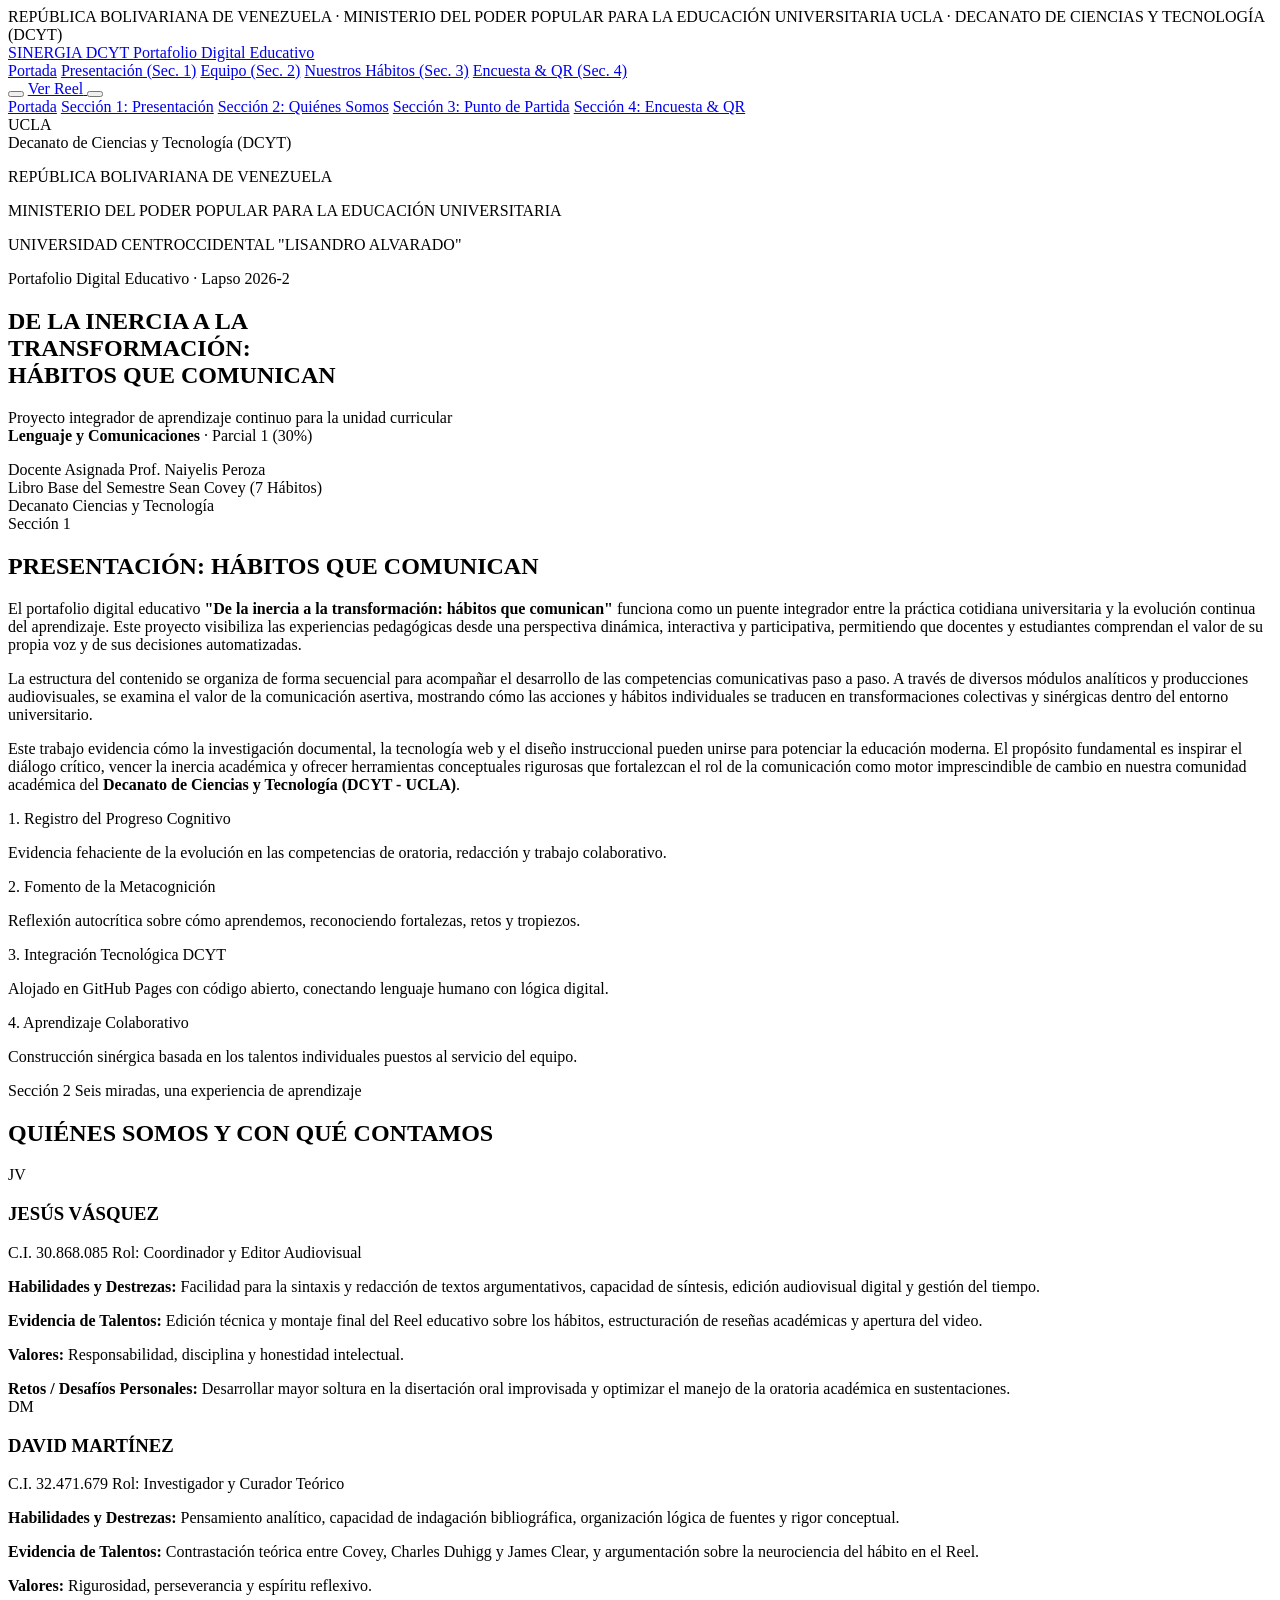
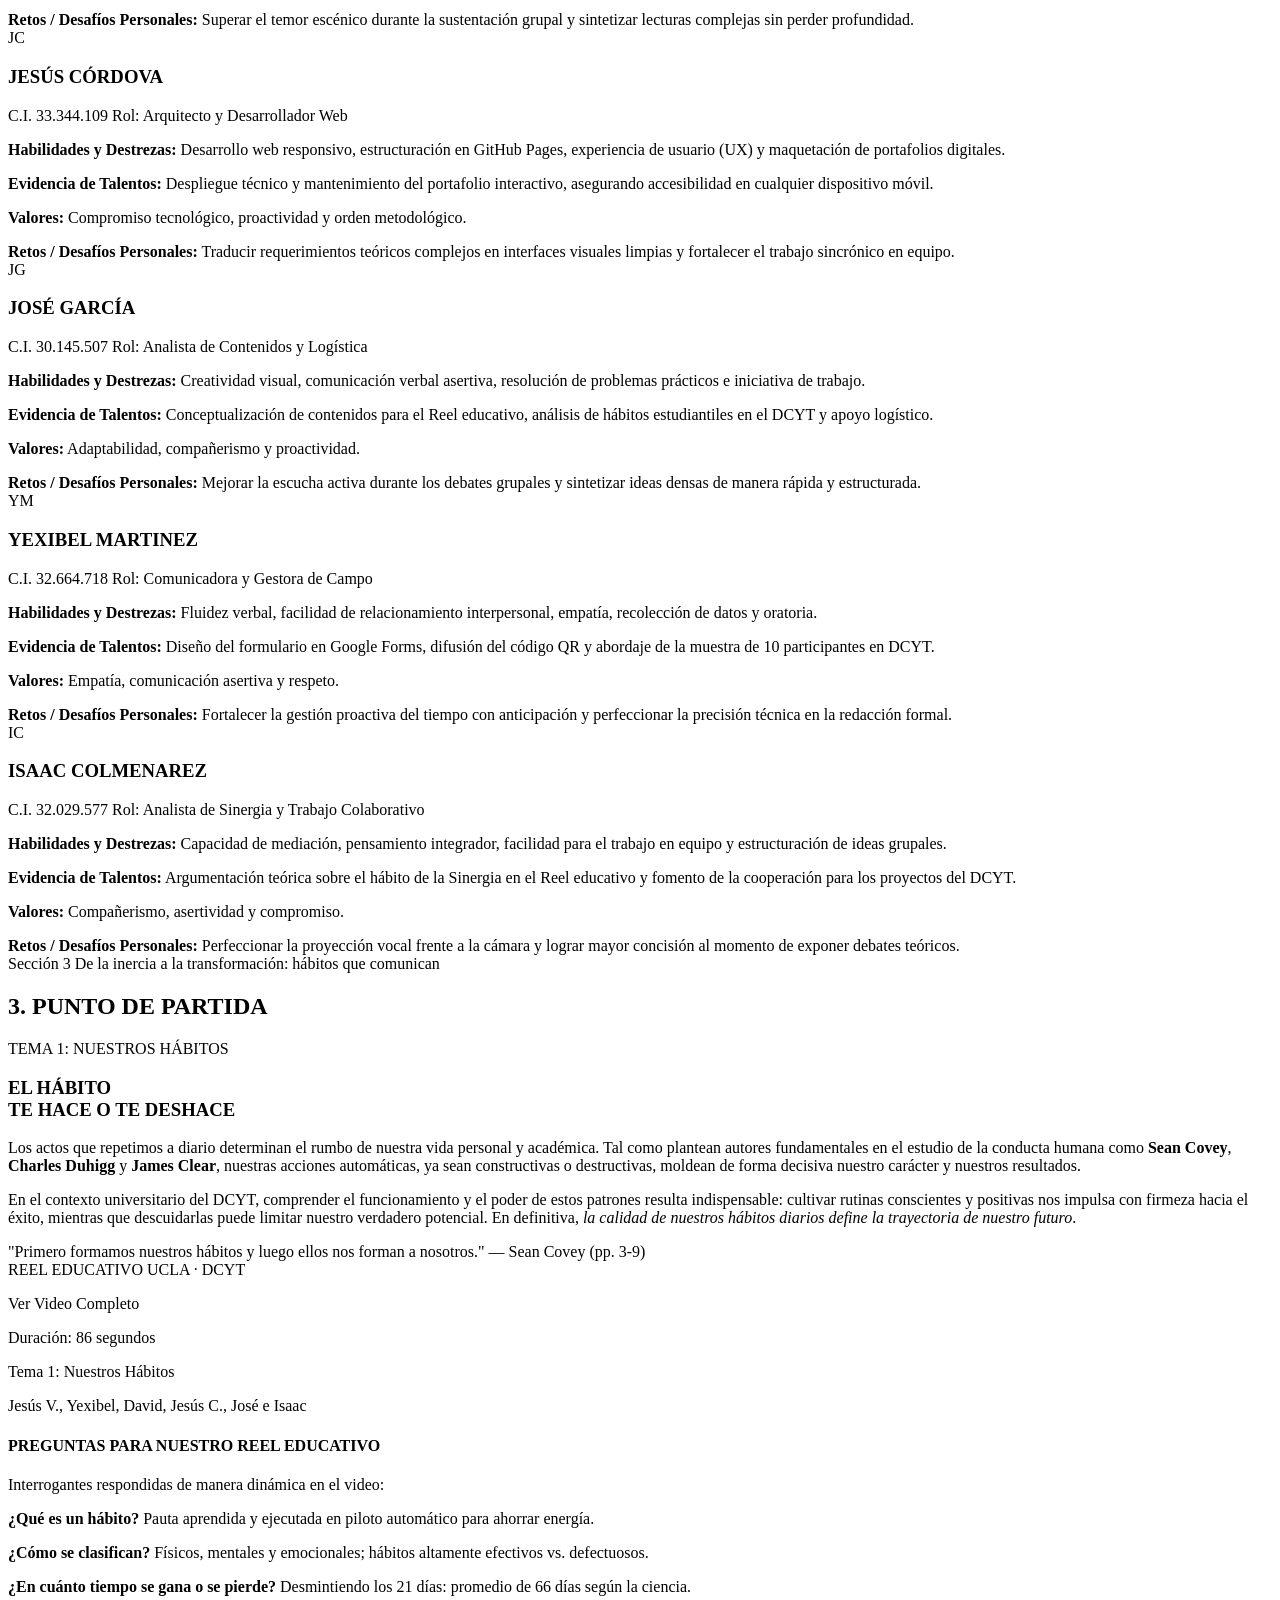
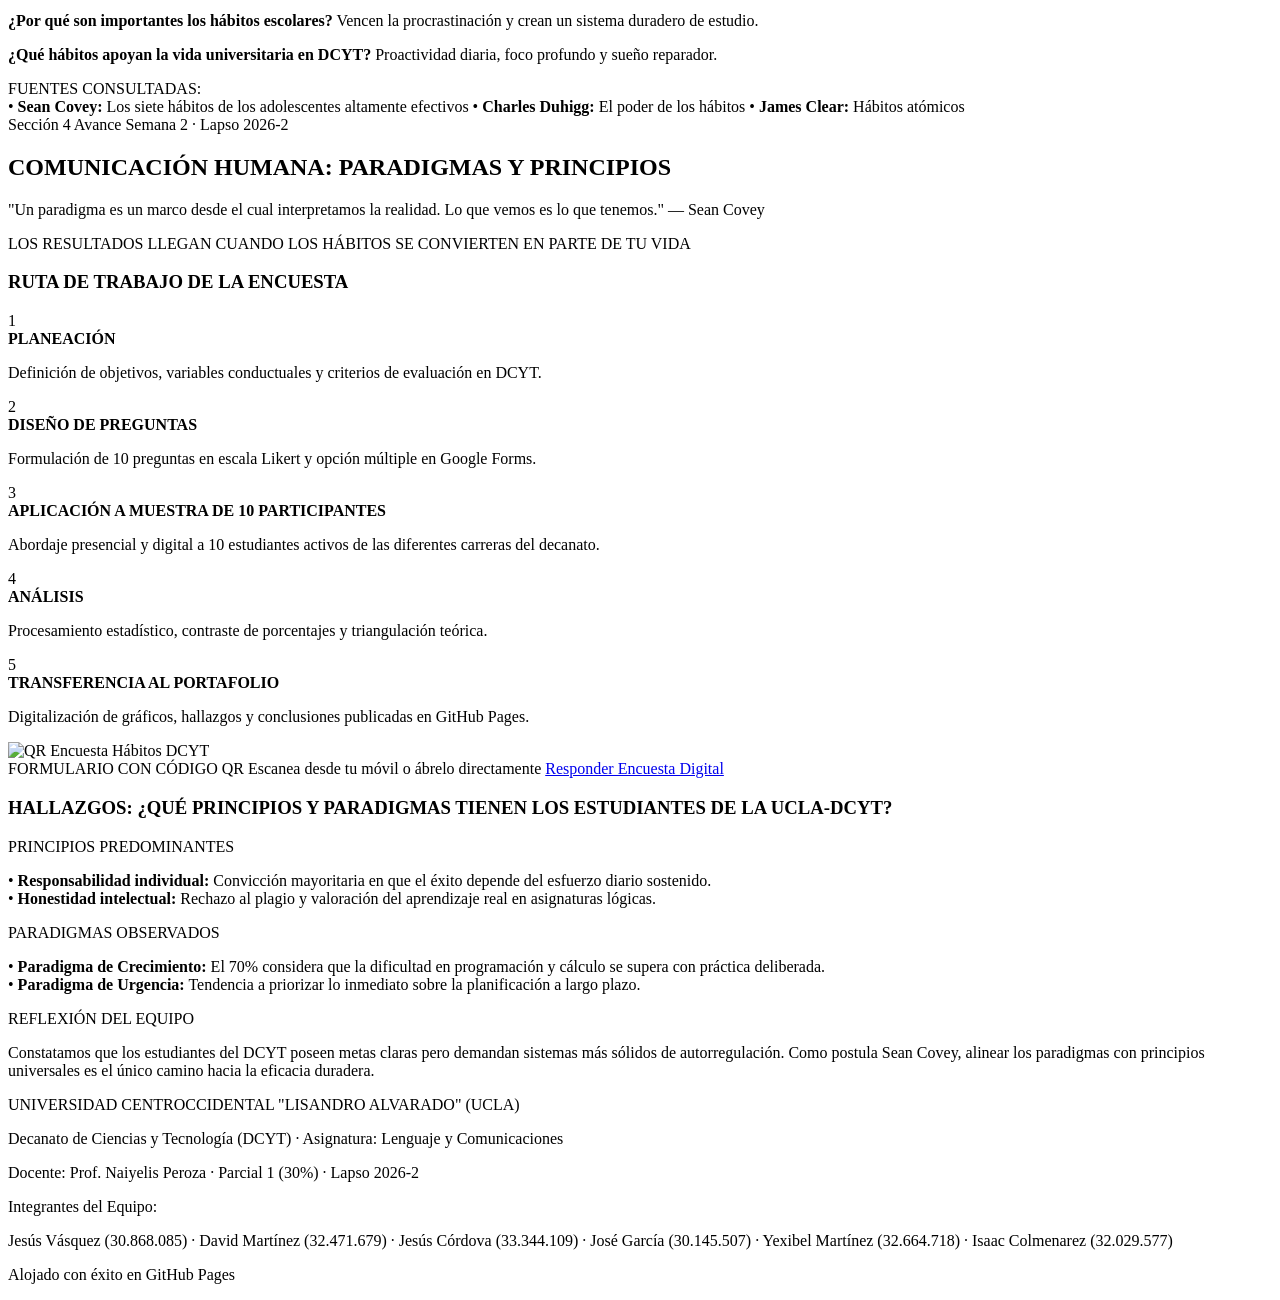
==== index.html @ ab9bf3ad "Add files via upload" ====
<!DOCTYPE html>
<html lang="es" class="scroll-smooth">
<head>
  <meta charset="UTF-8">
  <meta name="viewport" content="width=device-width, initial-scale=1.0">
  <title>Sinergia DCYT | Portafolio Digital - UCLA</title>

  <!-- Script Antidestello (FOUC) para Modo Oscuro -->
  <script>
    if (localStorage.theme === 'dark' || (!('theme' in localStorage) && window.matchMedia('(prefers-color-scheme: dark)').matches)) {
      document.documentElement.classList.add('dark');
    } else {
      document.documentElement.classList.remove('dark');
    }
  </script>
  
  <!-- Tailwind CSS CDN -->
  <script src="https://cdn.tailwindcss.com"></script>
  <!-- Google Fonts: Inter & Outfit & Plus Jakarta Sans -->
  <link rel="preconnect" href="https://fonts.googleapis.com">
  <link rel="preconnect" href="https://fonts.gstatic.com">
  <link href="https://fonts.googleapis.com/css2?family=Inter:wght@300;400;500;600;700&family=Outfit:wght@500;600;700;800;900&display=swap" rel="stylesheet">
  <!-- Lucide Icons -->
  <script src="https://unpkg.com/lucide@latest"></script>

  <script>
    tailwind.config = {
      darkMode: 'class',
      theme: {
        extend: {
          fontFamily: {
            sans: ['Inter', 'sans-serif'],
            display: ['Outfit', 'sans-serif'],
          },
          colors: {
            ucla: {
              50: '#f0f7ff',
              100: '#e0effe',
              200: '#bae0fd',
              500: '#0284c7',
              600: '#0369a1',
              700: '#003B70', // Azul Institucional UCLA
              800: '#073259',
              900: '#082845',
            },
            coral: {
              400: '#fb7185',
              500: '#f43f5e',
              600: '#e11d48',
            },
            warm: {
              50: '#faf8f5',
              100: '#f5f0e8',
            }
          }
        }
      }
    }
  </script>
  <link rel="stylesheet" href="styles.css">
  <!-- Al final del <head> de tu index.html -->
  <link rel="stylesheet" href="styles.css?v=1.1">
</head>
</head>
<body class="bg-slate-50 text-slate-800 dark:bg-slate-950 dark:text-slate-100 antialiased selection:bg-ucla-600 selection:text-white transition-colors duration-300 overflow-x-hidden">

  <!-- TOP INSTITUTIONAL BAR -->
  <div class="bg-ucla-900 dark:bg-black text-slate-300 text-[11px] sm:text-xs py-2 px-4 border-b border-ucla-800 dark:border-slate-800 w-full max-w-[100vw]">
    <div class="max-w-7xl mx-auto flex flex-col sm:flex-row items-center justify-between gap-1 text-center sm:text-left">
      <span class="font-medium tracking-wide">REPÚBLICA BOLIVARIANA DE VENEZUELA · MINISTERIO DEL PODER POPULAR PARA LA EDUCACIÓN UNIVERSITARIA</span>
      <span class="text-sky-400 font-semibold">UCLA · DECANATO DE CIENCIAS Y TECNOLOGÍA (DCYT)</span>
    </div>
  </div>

  <!-- NAVBAR -->
  <header class="sticky top-0 z-50 bg-white/90 dark:bg-slate-900/90 backdrop-blur-md border-b border-slate-200/80 dark:border-slate-800 transition-colors duration-300 w-full">
    <div class="max-w-7xl mx-auto px-4 sm:px-6 lg:px-8 h-20 flex items-center justify-between">
      
      <!-- Brand & Título -->
      <a href="#inicio" class="flex items-center gap-3 group shrink-0">
        <div class="w-12 h-12 rounded-2xl bg-gradient-to-tr from-ucla-700 to-sky-600 flex items-center justify-center text-white shadow-md shadow-ucla-700/20 group-hover:scale-105 transition-transform">
          <i data-lucide="book-open" class="w-6 h-6"></i>
        </div>
        <div>
          <span class="block font-display font-extrabold text-lg text-ucla-900 dark:text-white leading-tight tracking-tight">SINERGIA DCYT</span>
          <span class="block text-xs font-semibold text-slate-500 dark:text-slate-400 uppercase tracking-wider truncate max-w-[150px] sm:max-w-none">Portafolio Digital Educativo</span>
        </div>
      </a>

      <!-- Desktop Nav -->
      <nav class="hidden lg:flex items-center gap-1">
        <a href="#inicio" class="nav-link px-3 py-2 rounded-lg text-sm font-semibold text-slate-600 dark:text-slate-300 hover:text-ucla-700 dark:hover:text-sky-400 hover:bg-ucla-50 dark:hover:bg-slate-800 transition-colors">Portada</a>
        <a href="#seccion1" class="nav-link px-3 py-2 rounded-lg text-sm font-semibold text-slate-600 dark:text-slate-300 hover:text-ucla-700 dark:hover:text-sky-400 hover:bg-ucla-50 dark:hover:bg-slate-800 transition-colors">Presentación (Sec. 1)</a>
        <a href="#seccion2" class="nav-link px-3 py-2 rounded-lg text-sm font-semibold text-slate-600 dark:text-slate-300 hover:text-ucla-700 dark:hover:text-sky-400 hover:bg-ucla-50 dark:hover:bg-slate-800 transition-colors">Equipo (Sec. 2)</a>
        <a href="#seccion3" class="nav-link px-3 py-2 rounded-lg text-sm font-semibold text-slate-600 dark:text-slate-300 hover:text-ucla-700 dark:hover:text-sky-400 hover:bg-ucla-50 dark:hover:bg-slate-800 transition-colors">Nuestros Hábitos (Sec. 3)</a>
        <a href="#seccion4" class="nav-link px-3 py-2 rounded-lg text-sm font-semibold text-slate-600 dark:text-slate-300 hover:text-ucla-700 dark:hover:text-sky-400 hover:bg-ucla-50 dark:hover:bg-slate-800 transition-colors">Encuesta & QR (Sec. 4)</a>
      </nav>

      <!-- Actions: Theme Toggle + CTA -->
      <div class="flex items-center gap-2 sm:gap-3 shrink-0">
        
        <!-- BOTÓN MODO OSCURO / CLARO -->
        <button id="theme-toggle" class="p-2.5 rounded-xl bg-slate-100 dark:bg-slate-800 text-slate-600 dark:text-amber-400 hover:bg-slate-200 dark:hover:bg-slate-700 border border-slate-200 dark:border-slate-700 shadow-xs transition-all flex items-center justify-center cursor-pointer" aria-label="Cambiar tema" title="Modo Oscuro / Claro">
          <i data-lucide="moon" class="w-5 h-5 block dark:hidden text-slate-700"></i>
          <i data-lucide="sun" class="w-5 h-5 hidden dark:block text-amber-400"></i>
        </button>

        <!-- CTA Reel -->
        <a href="#seccion3" class="hidden sm:inline-flex items-center gap-2 px-4 py-2 text-xs font-bold text-white bg-ucla-700 hover:bg-ucla-800 dark:bg-sky-600 dark:hover:bg-sky-700 rounded-xl shadow-sm transition-all">
          <i data-lucide="play" class="w-3.5 h-3.5 fill-white"></i>
          <span>Ver Reel</span>
        </a>

        <!-- Mobile Menu Toggle -->
        <button id="mobile-menu-btn" class="p-2.5 rounded-xl text-slate-600 dark:text-slate-300 hover:bg-slate-100 dark:hover:bg-slate-800 border border-slate-200 dark:border-slate-700 lg:hidden cursor-pointer" aria-label="Abrir menú">
          <i data-lucide="menu" class="w-5 h-5"></i>
        </button>
      </div>

    </div>

    <!-- Mobile Nav Menu -->
    <div id="mobile-menu" class="hidden lg:hidden border-b border-slate-200 dark:border-slate-800 bg-white dark:bg-slate-900 px-4 pt-2 pb-6 space-y-1">
      <a href="#inicio" class="mobile-nav-link block px-3 py-2 rounded-lg text-base font-medium text-slate-700 dark:text-slate-200 hover:bg-ucla-50 dark:hover:bg-slate-800">Portada</a>
      <a href="#seccion1" class="mobile-nav-link block px-3 py-2 rounded-lg text-base font-medium text-slate-700 dark:text-slate-200 hover:bg-ucla-50 dark:hover:bg-slate-800">Sección 1: Presentación</a>
      <a href="#seccion2" class="mobile-nav-link block px-3 py-2 rounded-lg text-base font-medium text-slate-700 dark:text-slate-200 hover:bg-ucla-50 dark:hover:bg-slate-800">Sección 2: Quiénes Somos</a>
      <a href="#seccion3" class="mobile-nav-link block px-3 py-2 rounded-lg text-base font-medium text-slate-700 dark:text-slate-200 hover:bg-ucla-50 dark:hover:bg-slate-800">Sección 3: Punto de Partida</a>
      <a href="#seccion4" class="mobile-nav-link block px-3 py-2 rounded-lg text-base font-medium text-slate-700 dark:text-slate-200 hover:bg-ucla-50 dark:hover:bg-slate-800">Sección 4: Encuesta & QR</a>
    </div>
  </header>

  <!-- PORTADA FORMAL (ESTILO EXACTO AL MODELO APROBADO) -->
  <section id="inicio" class="relative py-16 lg:py-24 bg-gradient-to-b from-warm-50 via-white to-slate-50 dark:from-slate-950 dark:via-slate-900 dark:to-slate-950 border-b border-slate-200 dark:border-slate-800 overflow-hidden transition-colors duration-300">
    <div class="max-w-5xl mx-auto px-4 sm:px-6 lg:px-8">
      
      <!-- Ficha de Portada -->
      <div class="bg-white dark:bg-slate-900 rounded-3xl p-8 sm:p-14 border border-slate-200 dark:border-slate-800 shadow-xl relative overflow-hidden transition-colors duration-300">
        
        <!-- Header con Membrete y Logos -->
        <div class="flex flex-col sm:flex-row items-center justify-between gap-6 pb-8 border-b border-slate-100 dark:border-slate-800">
          <div class="flex items-center gap-4">
            <div class="w-16 h-16 rounded-2xl bg-ucla-700 text-white flex items-center justify-center font-display font-extrabold text-2xl shadow-md shrink-0">
              UCLA
            </div>
            <div class="text-left">
              <span class="block text-xs font-bold text-slate-400 dark:text-slate-500 uppercase tracking-widest">Decanato de</span>
              <span class="block text-base sm:text-lg font-display font-bold text-ucla-900 dark:text-white leading-tight">Ciencias y Tecnología (DCYT)</span>
            </div>
          </div>

          <div class="text-center sm:text-right text-xs text-slate-500 dark:text-slate-400 space-y-0.5 border-t sm:border-t-0 pt-4 sm:pt-0 border-slate-100 dark:border-slate-800">
            <p class="font-bold text-slate-800 dark:text-slate-200">REPÚBLICA BOLIVARIANA DE VENEZUELA</p>
            <p>MINISTERIO DEL PODER POPULAR PARA LA EDUCACIÓN UNIVERSITARIA</p>
            <p>UNIVERSIDAD CENTROCCIDENTAL "LISANDRO ALVARADO"</p>
          </div>
        </div>

        <!-- Título Principal Creativo -->
        <div class="py-12 text-center space-y-4">
          <div class="inline-block px-4 py-1 rounded-full bg-sky-100 dark:bg-sky-950/80 text-sky-800 dark:text-sky-300 text-xs font-bold tracking-wider uppercase mb-2 border border-sky-200 dark:border-sky-800">
            Portafolio Digital Educativo · Lapso 2026-2
          </div>
          
          <h1 class="font-display font-black text-4xl sm:text-6xl text-ucla-900 dark:text-white tracking-tight leading-[1.1] break-words hyphens-auto">
            DE LA INERCIA A LA <br>
            <span class="bg-gradient-to-r from-coral-500 via-rose-500 to-ucla-700 dark:to-sky-400 bg-clip-text text-transparent break-words">
              TRANSFORMACIÓN:
            </span> <br>
            <span class="text-ucla-700 dark:text-sky-400">HÁBITOS QUE COMUNICAN</span>
          </h1>

          <p class="max-w-2xl mx-auto text-base sm:text-lg text-slate-600 dark:text-slate-300 leading-relaxed pt-2">
            Proyecto integrador de aprendizaje continuo para la unidad curricular <br>
            <strong class="text-slate-900 dark:text-white font-bold">Lenguaje y Comunicaciones</strong> · Parcial 1 (30%)
          </p>
        </div>

        <!-- Meta Datos: Docente y Carrera -->
        <div class="bg-slate-50 dark:bg-slate-800/60 rounded-2xl p-6 border border-slate-200/80 dark:border-slate-700 grid grid-cols-1 sm:grid-cols-3 gap-4 text-center">
          <div>
            <span class="block text-xs text-slate-400 dark:text-slate-400 font-bold uppercase tracking-wider">Docente Asignada</span>
            <span class="block text-sm font-bold text-slate-800 dark:text-slate-100 mt-1">Prof. Naiyelis Peroza</span>
          </div>
          <div class="border-y sm:border-y-0 sm:border-x border-slate-200 dark:border-slate-700 py-3 sm:py-0">
            <span class="block text-xs text-slate-400 dark:text-slate-400 font-bold uppercase tracking-wider">Libro Base del Semestre</span>
            <span class="block text-sm font-bold text-ucla-700 dark:text-sky-400 mt-1">Sean Covey (7 Hábitos)</span>
          </div>
          <div>
            <span class="block text-xs text-slate-400 dark:text-slate-400 font-bold uppercase tracking-wider">Decanato</span>
            <span class="block text-sm font-bold text-slate-800 dark:text-slate-100 mt-1">Ciencias y Tecnología</span>
          </div>
        </div>

      </div>

    </div>
  </section>

  <!-- SECCIÓN 1: PRESENTACIÓN DEL PORTAFOLIO -->
  <section id="seccion1" class="py-20 bg-white dark:bg-slate-900 border-b border-slate-200 dark:border-slate-800 transition-colors duration-300">
    <div class="max-w-5xl mx-auto px-4 sm:px-6 lg:px-8">
      
      <!-- Encabezado idéntico al modelo de la profe -->
      <div class="flex items-center gap-3 mb-6">
        <span class="px-3.5 py-1.5 rounded-lg bg-ucla-700 dark:bg-sky-600 text-white font-display font-bold text-sm">
          Sección 1
        </span>
        <h2 class="font-display font-black text-2xl sm:text-3xl text-ucla-900 dark:text-white uppercase tracking-tight">
          PRESENTACIÓN: HÁBITOS QUE COMUNICAN
        </h2>
      </div>

      <!-- Contenido Textual Calibrado -->
      <div class="bg-slate-50 dark:bg-slate-800/40 rounded-3xl p-8 sm:p-12 border border-slate-200 dark:border-slate-700 space-y-6 text-slate-700 dark:text-slate-300 text-base sm:text-lg leading-relaxed">
        
        <p>
          El portafolio digital educativo <strong class="text-slate-900 dark:text-white font-bold">"De la inercia a la transformación: hábitos que comunican"</strong> 
          funciona como un puente integrador entre la práctica cotidiana universitaria y la evolución continua del aprendizaje. 
          Este proyecto visibiliza las experiencias pedagógicas desde una perspectiva dinámica, interactiva y participativa, 
          permitiendo que docentes y estudiantes comprendan el valor de su propia voz y de sus decisiones automatizadas.
        </p>

        <p>
          La estructura del contenido se organiza de forma secuencial para acompañar el desarrollo de las competencias 
          comunicativas paso a paso. A través de diversos módulos analíticos y producciones audiovisuales, se examina el valor 
          de la comunicación asertiva, mostrando cómo las acciones y hábitos individuales se traducen en transformaciones 
          colectivas y sinérgicas dentro del entorno universitario.
        </p>

        <p>
          Este trabajo evidencia cómo la investigación documental, la tecnología web y el diseño instruccional pueden unirse 
          para potenciar la educación moderna. El propósito fundamental es inspirar el diálogo crítico, vencer la inercia 
          académica y ofrecer herramientas conceptuales rigurosas que fortalezcan el rol de la comunicación como motor 
          imprescindible de cambio en nuestra comunidad académica del <strong class="text-slate-900 dark:text-white">Decanato de Ciencias y Tecnología (DCYT - UCLA)</strong>.
        </p>

        <!-- Argumentación de Utilidad (4 tarjetas) -->
        <div class="pt-6 border-t border-slate-200 dark:border-slate-700 grid grid-cols-1 sm:grid-cols-2 gap-4 not-prose">
          <div class="p-4 rounded-xl bg-white dark:bg-slate-800 border border-slate-200 dark:border-slate-700 text-sm">
            <span class="font-bold text-ucla-700 dark:text-sky-400 block mb-1">1. Registro del Progreso Cognitivo</span>
            <p class="text-xs text-slate-600 dark:text-slate-300">Evidencia fehaciente de la evolución en las competencias de oratoria, redacción y trabajo colaborativo.</p>
          </div>
          <div class="p-4 rounded-xl bg-white dark:bg-slate-800 border border-slate-200 dark:border-slate-700 text-sm">
            <span class="font-bold text-ucla-700 dark:text-sky-400 block mb-1">2. Fomento de la Metacognición</span>
            <p class="text-xs text-slate-600 dark:text-slate-300">Reflexión autocrítica sobre cómo aprendemos, reconociendo fortalezas, retos y tropiezos.</p>
          </div>
          <div class="p-4 rounded-xl bg-white dark:bg-slate-800 border border-slate-200 dark:border-slate-700 text-sm">
            <span class="font-bold text-ucla-700 dark:text-sky-400 block mb-1">3. Integración Tecnológica DCYT</span>
            <p class="text-xs text-slate-600 dark:text-slate-300">Alojado en GitHub Pages con código abierto, conectando lenguaje humano con lógica digital.</p>
          </div>
          <div class="p-4 rounded-xl bg-white dark:bg-slate-800 border border-slate-200 dark:border-slate-700 text-sm">
            <span class="font-bold text-ucla-700 dark:text-sky-400 block mb-1">4. Aprendizaje Colaborativo</span>
            <p class="text-xs text-slate-600 dark:text-slate-300">Construcción sinérgica basada en los talentos individuales puestos al servicio del equipo.</p>
          </div>
        </div>

      </div>

    </div>
  </section>

  <!-- SECCIÓN 2: QUIÉNES SOMOS Y CON QUÉ CONTAMOS -->
  <section id="seccion2" class="py-20 bg-warm-50/70 dark:bg-slate-950 border-b border-slate-200 dark:border-slate-800 transition-colors duration-300">
    <div class="max-w-7xl mx-auto px-4 sm:px-6 lg:px-8">
      
      <!-- Header con Número Grande y Subtítulo -->
      <div class="mb-12">
        <div class="flex items-center gap-3 mb-2">
          <span class="px-3.5 py-1.5 rounded-lg bg-ucla-700 dark:bg-sky-600 text-white font-display font-bold text-sm">
            Sección 2
          </span>
          <span class="text-xs font-bold uppercase tracking-wider text-slate-500 dark:text-slate-400">
            Seis miradas, una experiencia de aprendizaje
          </span>
        </div>
        <h2 class="font-display font-black text-3xl sm:text-5xl text-ucla-900 dark:text-white uppercase tracking-tight">
          QUIÉNES SOMOS Y CON QUÉ CONTAMOS
        </h2>
      </div>

      <!-- Tarjetas de los 6 Integrantes -->
      <div class="grid grid-cols-1 md:grid-cols-2 lg:grid-cols-3 gap-6">

        <!-- 1. Jesús Vásquez -->
        <div class="bg-white dark:bg-slate-900 rounded-3xl p-6 border border-slate-200 dark:border-slate-800 shadow-sm flex flex-col justify-between">
          <div class="space-y-4">
            <div class="flex items-center gap-3 pb-3 border-b border-slate-100 dark:border-slate-800">
              <div class="w-12 h-12 rounded-2xl bg-ucla-700 text-white font-display font-bold flex items-center justify-center text-lg">
                JV
              </div>
              <div>
                <h3 class="font-display font-bold text-lg text-slate-900 dark:text-white leading-tight">JESÚS VÁSQUEZ</h3>
                <span class="text-xs font-semibold text-ucla-600 dark:text-sky-400 block">C.I. 30.868.085</span>
                <span class="text-[11px] font-medium text-slate-500 dark:text-slate-400">Rol: Coordinador y Editor Audiovisual</span>
              </div>
            </div>

            <div class="space-y-2.5 text-xs text-slate-600 dark:text-slate-300 leading-relaxed">
              <p>
                <strong class="text-slate-900 dark:text-white block font-bold">Habilidades y Destrezas:</strong>
                Facilidad para la sintaxis y redacción de textos argumentativos, capacidad de síntesis, edición audiovisual digital y gestión del tiempo.
              </p>
              <p>
                <strong class="text-slate-900 dark:text-white block font-bold">Evidencia de Talentos:</strong>
                Edición técnica y montaje final del Reel educativo sobre los hábitos, estructuración de reseñas académicas y apertura del video.
              </p>
              <p>
                <strong class="text-slate-900 dark:text-white block font-bold">Valores:</strong>
                Responsabilidad, disciplina y honestidad intelectual.
              </p>
              <div class="p-2.5 rounded-xl bg-slate-50 dark:bg-slate-800 border border-slate-200/80 dark:border-slate-700">
                <strong class="text-ucla-700 dark:text-sky-400 block font-bold">Retos / Desafíos Personales:</strong>
                Desarrollar mayor soltura en la disertación oral improvisada y optimizar el manejo de la oratoria académica en sustentaciones.
              </div>
            </div>
          </div>
        </div>

        <!-- 2. David Martínez -->
        <div class="bg-white dark:bg-slate-900 rounded-3xl p-6 border border-slate-200 dark:border-slate-800 shadow-sm flex flex-col justify-between">
          <div class="space-y-4">
            <div class="flex items-center gap-3 pb-3 border-b border-slate-100 dark:border-slate-800">
              <div class="w-12 h-12 rounded-2xl bg-indigo-600 text-white font-display font-bold flex items-center justify-center text-lg">
                DM
              </div>
              <div>
                <h3 class="font-display font-bold text-lg text-slate-900 dark:text-white leading-tight">DAVID MARTÍNEZ</h3>
                <span class="text-xs font-semibold text-indigo-600 dark:text-indigo-400 block">C.I. 32.471.679</span>
                <span class="text-[11px] font-medium text-slate-500 dark:text-slate-400">Rol: Investigador y Curador Teórico</span>
              </div>
            </div>

            <div class="space-y-2.5 text-xs text-slate-600 dark:text-slate-300 leading-relaxed">
              <p>
                <strong class="text-slate-900 dark:text-white block font-bold">Habilidades y Destrezas:</strong>
                Pensamiento analítico, capacidad de indagación bibliográfica, organización lógica de fuentes y rigor conceptual.
              </p>
              <p>
                <strong class="text-slate-900 dark:text-white block font-bold">Evidencia de Talentos:</strong>
                Contrastación teórica entre Covey, Charles Duhigg y James Clear, y argumentación sobre la neurociencia del hábito en el Reel.
              </p>
              <p>
                <strong class="text-slate-900 dark:text-white block font-bold">Valores:</strong>
                Rigurosidad, perseverancia y espíritu reflexivo.
              </p>
              <div class="p-2.5 rounded-xl bg-slate-50 dark:bg-slate-800 border border-slate-200/80 dark:border-slate-700">
                <strong class="text-indigo-700 dark:text-indigo-300 block font-bold">Retos / Desafíos Personales:</strong>
                Superar el temor escénico durante la sustentación grupal y sintetizar lecturas complejas sin perder profundidad.
              </div>
            </div>
          </div>
        </div>

        <!-- 3. Jesús Córdova -->
        <div class="bg-white dark:bg-slate-900 rounded-3xl p-6 border border-slate-200 dark:border-slate-800 shadow-sm flex flex-col justify-between">
          <div class="space-y-4">
            <div class="flex items-center gap-3 pb-3 border-b border-slate-100 dark:border-slate-800">
              <div class="w-12 h-12 rounded-2xl bg-emerald-600 text-white font-display font-bold flex items-center justify-center text-lg">
                JC
              </div>
              <div>
                <h3 class="font-display font-bold text-lg text-slate-900 dark:text-white leading-tight">JESÚS CÓRDOVA</h3>
                <span class="text-xs font-semibold text-emerald-600 dark:text-emerald-400 block">C.I. 33.344.109</span>
                <span class="text-[11px] font-medium text-slate-500 dark:text-slate-400">Rol: Arquitecto y Desarrollador Web</span>
              </div>
            </div>

            <div class="space-y-2.5 text-xs text-slate-600 dark:text-slate-300 leading-relaxed">
              <p>
                <strong class="text-slate-900 dark:text-white block font-bold">Habilidades y Destrezas:</strong>
                Desarrollo web responsivo, estructuración en GitHub Pages, experiencia de usuario (UX) y maquetación de portafolios digitales.
              </p>
              <p>
                <strong class="text-slate-900 dark:text-white block font-bold">Evidencia de Talentos:</strong>
                Despliegue técnico y mantenimiento del portafolio interactivo, asegurando accesibilidad en cualquier dispositivo móvil.
              </p>
              <p>
                <strong class="text-slate-900 dark:text-white block font-bold">Valores:</strong>
                Compromiso tecnológico, proactividad y orden metodológico.
              </p>
              <div class="p-2.5 rounded-xl bg-slate-50 dark:bg-slate-800 border border-slate-200/80 dark:border-slate-700">
                <strong class="text-emerald-700 dark:text-emerald-300 block font-bold">Retos / Desafíos Personales:</strong>
                Traducir requerimientos teóricos complejos en interfaces visuales limpias y fortalecer el trabajo sincrónico en equipo.
              </div>
            </div>
          </div>
        </div>

        <!-- 4. José García -->
        <div class="bg-white dark:bg-slate-900 rounded-3xl p-6 border border-slate-200 dark:border-slate-800 shadow-sm flex flex-col justify-between">
          <div class="space-y-4">
            <div class="flex items-center gap-3 pb-3 border-b border-slate-100 dark:border-slate-800">
              <div class="w-12 h-12 rounded-2xl bg-amber-500 text-white font-display font-bold flex items-center justify-center text-lg">
                JG
              </div>
              <div>
                <h3 class="font-display font-bold text-lg text-slate-900 dark:text-white leading-tight">JOSÉ GARCÍA</h3>
                <span class="text-xs font-semibold text-amber-600 dark:text-amber-400 block">C.I. 30.145.507</span>
                <span class="text-[11px] font-medium text-slate-500 dark:text-slate-400">Rol: Analista de Contenidos y Logística</span>
              </div>
            </div>

            <div class="space-y-2.5 text-xs text-slate-600 dark:text-slate-300 leading-relaxed">
              <p>
                <strong class="text-slate-900 dark:text-white block font-bold">Habilidades y Destrezas:</strong>
                Creatividad visual, comunicación verbal asertiva, resolución de problemas prácticos e iniciativa de trabajo.
              </p>
              <p>
                <strong class="text-slate-900 dark:text-white block font-bold">Evidencia de Talentos:</strong>
                Conceptualización de contenidos para el Reel educativo, análisis de hábitos estudiantiles en el DCYT y apoyo logístico.
              </p>
              <p>
                <strong class="text-slate-900 dark:text-white block font-bold">Valores:</strong>
                Adaptabilidad, compañerismo y proactividad.
              </p>
              <div class="p-2.5 rounded-xl bg-slate-50 dark:bg-slate-800 border border-slate-200/80 dark:border-slate-700">
                <strong class="text-amber-700 dark:text-amber-300 block font-bold">Retos / Desafíos Personales:</strong>
                Mejorar la escucha activa durante los debates grupales y sintetizar ideas densas de manera rápida y estructurada.
              </div>
            </div>
          </div>
        </div>

        <!-- 5. Yexibel Martinez -->
        <div class="bg-white dark:bg-slate-900 rounded-3xl p-6 border border-slate-200 dark:border-slate-800 shadow-sm flex flex-col justify-between">
          <div class="space-y-4">
            <div class="flex items-center gap-3 pb-3 border-b border-slate-100 dark:border-slate-800">
              <div class="w-12 h-12 rounded-2xl bg-coral-500 text-white font-display font-bold flex items-center justify-center text-lg">
                YM
              </div>
              <div>
                <h3 class="font-display font-bold text-lg text-slate-900 dark:text-white leading-tight">YEXIBEL MARTINEZ</h3>
                <span class="text-xs font-semibold text-coral-600 dark:text-coral-400 block">C.I.  32.664.718</span>
                <span class="text-[11px] font-medium text-slate-500 dark:text-slate-400">Rol: Comunicadora y Gestora de Campo</span>
              </div>
            </div>

            <div class="space-y-2.5 text-xs text-slate-600 dark:text-slate-300 leading-relaxed">
              <p>
                <strong class="text-slate-900 dark:text-white block font-bold">Habilidades y Destrezas:</strong>
                Fluidez verbal, facilidad de relacionamiento interpersonal, empatía, recolección de datos y oratoria.
              </p>
              <p>
                <strong class="text-slate-900 dark:text-white block font-bold">Evidencia de Talentos:</strong>
                Diseño del formulario en Google Forms, difusión del código QR y abordaje de la muestra de 10 participantes en DCYT.
              </p>
              <p>
                <strong class="text-slate-900 dark:text-white block font-bold">Valores:</strong>
                Empatía, comunicación asertiva y respeto.
              </p>
              <div class="p-2.5 rounded-xl bg-slate-50 dark:bg-slate-800 border border-slate-200/80 dark:border-slate-700">
                <strong class="text-coral-600 dark:text-coral-400 block font-bold">Retos / Desafíos Personales:</strong>
                Fortalecer la gestión proactiva del tiempo con anticipación y perfeccionar la precisión técnica en la redacción formal.
              </div>
            </div>
          </div>
        </div>

        <!-- 6. Isaac Colmenarez -->
        <div class="bg-white dark:bg-slate-900 rounded-3xl p-6 border border-slate-200 dark:border-slate-800 shadow-sm flex flex-col justify-between">
          <div class="space-y-4">
            <div class="flex items-center gap-3 pb-3 border-b border-slate-100 dark:border-slate-800">
              <div class="w-12 h-12 rounded-2xl bg-cyan-600 text-white font-display font-bold flex items-center justify-center text-lg">
                IC
              </div>
              <div>
                <h3 class="font-display font-bold text-lg text-slate-900 dark:text-white leading-tight">ISAAC COLMENAREZ</h3>
                <span class="text-xs font-semibold text-cyan-600 dark:text-cyan-400 block">C.I. 32.029.577</span>
                <span class="text-[11px] font-medium text-slate-500 dark:text-slate-400">Rol: Analista de Sinergia y Trabajo Colaborativo</span>
              </div>
            </div>

            <div class="space-y-2.5 text-xs text-slate-600 dark:text-slate-300 leading-relaxed">
              <p>
                <strong class="text-slate-900 dark:text-white block font-bold">Habilidades y Destrezas:</strong>
                Capacidad de mediación, pensamiento integrador, facilidad para el trabajo en equipo y estructuración de ideas grupales.
              </p>
              <p>
                <strong class="text-slate-900 dark:text-white block font-bold">Evidencia de Talentos:</strong>
                Argumentación teórica sobre el hábito de la Sinergia en el Reel educativo y fomento de la cooperación para los proyectos del DCYT.
              </p>
              <p>
                <strong class="text-slate-900 dark:text-white block font-bold">Valores:</strong>
                Compañerismo, asertividad y compromiso.
              </p>
              <div class="p-2.5 rounded-xl bg-slate-50 dark:bg-slate-800 border border-slate-200/80 dark:border-slate-700">
                <strong class="text-cyan-700 dark:text-cyan-300 block font-bold">Retos / Desafíos Personales:</strong>
                Perfeccionar la proyección vocal frente a la cámara y lograr mayor concisión al momento de exponer debates teóricos.
              </div>
            </div>
          </div>
        </div>

      </div>

    </div>
  </section>

  <!-- SECCIÓN 3: PUNTO DE PARTIDA - NUESTROS HÁBITOS -->
  <section id="seccion3" class="py-20 bg-white dark:bg-slate-900 border-b border-slate-200 dark:border-slate-800 transition-colors duration-300">
    <div class="max-w-7xl mx-auto px-4 sm:px-6 lg:px-8">
      
      <!-- Encabezado idéntico al modelo de la profe -->
      <div class="mb-10">
        <div class="flex items-center gap-3 mb-2">
          <span class="px-3.5 py-1.5 rounded-lg bg-ucla-700 dark:bg-sky-600 text-white font-display font-bold text-sm">
            Sección 3
          </span>
          <span class="text-xs font-bold uppercase tracking-wider text-slate-500 dark:text-slate-400">
            De la inercia a la transformación: hábitos que comunican
          </span>
        </div>
        <h2 class="font-display font-black text-3xl sm:text-5xl text-ucla-900 dark:text-white uppercase tracking-tight">
          3. PUNTO DE PARTIDA
        </h2>
        <div class="inline-block mt-2 px-3 py-1 rounded bg-sky-100 dark:bg-sky-950/80 text-sky-800 dark:text-sky-300 text-xs font-bold uppercase border border-sky-200 dark:border-sky-800">
          TEMA 1: NUESTROS HÁBITOS
        </div>
      </div>

      <!-- Layout Central de 3 Columnas: Reseña | Video Reel | Preguntas del Reel -->
      <div class="grid grid-cols-1 lg:grid-cols-12 gap-8 items-start">
        
        <!-- Columna 1: Reseña Teórica (El Hábito te Hace o te Deshace) -->
        <div class="lg:col-span-4 bg-slate-50 dark:bg-slate-800/40 rounded-3xl p-6 sm:p-8 border border-slate-200 dark:border-slate-700 space-y-4">
          <h3 class="font-display font-black text-2xl text-ucla-900 dark:text-white leading-tight">
            EL HÁBITO <br>
            <span class="text-coral-500">TE HACE O TE DESHACE</span>
          </h3>

          <p class="text-xs sm:text-sm text-slate-600 dark:text-slate-300 leading-relaxed">
            Los actos que repetimos a diario determinan el rumbo de nuestra vida personal y académica. 
            Tal como plantean autores fundamentales en el estudio de la conducta humana como 
            <strong class="text-slate-900 dark:text-white">Sean Covey</strong>, <strong class="text-slate-900 dark:text-white">Charles Duhigg</strong> y <strong class="text-slate-900 dark:text-white">James Clear</strong>, 
            nuestras acciones automáticas, ya sean constructivas o destructivas, moldean de forma decisiva 
            nuestro carácter y nuestros resultados.
          </p>

          <p class="text-xs sm:text-sm text-slate-600 dark:text-slate-300 leading-relaxed">
            En el contexto universitario del DCYT, comprender el funcionamiento y el poder de estos patrones 
            resulta indispensable: cultivar rutinas conscientes y positivas nos impulsa con firmeza hacia el éxito, 
            mientras que descuidarlas puede limitar nuestro verdadero potencial. En definitiva, 
            <em class="text-slate-800 dark:text-slate-200">la calidad de nuestros hábitos diarios define la trayectoria de nuestro futuro</em>.
          </p>

          <div class="p-3.5 rounded-xl bg-white dark:bg-slate-800 border border-slate-200 dark:border-slate-700 text-xs text-slate-700 dark:text-slate-300 italic border-l-4 border-l-ucla-700 dark:border-l-sky-500">
            "Primero formamos nuestros hábitos y luego ellos nos forman a nosotros." — Sean Covey (pp. 3-9)
          </div>
        </div>

        <!-- Columna 2: Video del Reel Educativo (Mockup 9:16) -->
        <div class="lg:col-span-4 flex flex-col items-center">
          <div class="w-full max-w-[280px] aspect-[9/16] bg-slate-900 rounded-3xl border-4 border-slate-800 shadow-2xl relative flex flex-col justify-between overflow-hidden group">
            
            <!-- Header Reel -->
            <div class="p-3 flex items-center justify-between text-[11px] text-slate-300 z-10">
              <span class="flex items-center gap-1 font-semibold text-rose-400">
                <i data-lucide="circle" class="w-2 h-2 fill-rose-500 text-rose-500"></i> REEL EDUCATIVO
              </span>
              <span>UCLA · DCYT</span>
            </div>

            <!-- Centro con Botón Play -->
            <div class="text-center my-auto z-10 space-y-2">
              <div class="w-16 h-16 rounded-full bg-coral-500 text-white flex items-center justify-center mx-auto shadow-lg shadow-coral-500/40 group-hover:scale-110 transition-transform cursor-pointer">
                <i data-lucide="play" class="w-7 h-7 fill-white translate-x-0.5"></i>
              </div>
              <p class="text-xs font-semibold text-white">Ver Video Completo</p>
              <p class="text-[10px] text-slate-400">Duración: 86 segundos</p>
            </div>

            <!-- Footer Reel -->
            <div class="p-3 bg-gradient-to-t from-black/90 via-black/40 to-transparent z-10 text-[11px] text-white space-y-1">
              <p class="font-bold">Tema 1: Nuestros Hábitos</p>
              <p class="text-[10px] text-slate-300">Jesús V., Yexibel, David, Jesús C., José e Isaac</p>
            </div>

            <div class="absolute inset-0 bg-gradient-to-b from-ucla-900/60 to-slate-950"></div>
          </div>
        </div>

        <!-- Columna 3: Las 5 Preguntas del Reel Educativo -->
        <div class="lg:col-span-4 bg-slate-50 dark:bg-slate-800/40 rounded-3xl p-6 sm:p-8 border border-slate-200 dark:border-slate-700 space-y-4">
          <h4 class="font-display font-bold text-lg text-ucla-900 dark:text-white uppercase tracking-tight flex items-center gap-2">
            <i data-lucide="help-circle" class="w-5 h-5 text-coral-500"></i>
            PREGUNTAS PARA NUESTRO REEL EDUCATIVO
          </h4>
          <p class="text-xs text-slate-500 dark:text-slate-400">Interrogantes respondidas de manera dinámica en el video:</p>

          <div class="space-y-3 pt-2 text-xs sm:text-sm text-slate-700 dark:text-slate-300">
            <div class="flex items-start gap-3 p-2.5 rounded-xl bg-white dark:bg-slate-800 border border-slate-200/80 dark:border-slate-700">
              <span class="w-2.5 h-2.5 rounded-sm bg-coral-500 mt-1 shrink-0"></span>
              <p><strong class="text-slate-900 dark:text-white">¿Qué es un hábito?</strong> Pauta aprendida y ejecutada en piloto automático para ahorrar energía.</p>
            </div>

            <div class="flex items-start gap-3 p-2.5 rounded-xl bg-white dark:bg-slate-800 border border-slate-200/80 dark:border-slate-700">
              <span class="w-2.5 h-2.5 rounded-sm bg-coral-500 mt-1 shrink-0"></span>
              <p><strong class="text-slate-900 dark:text-white">¿Cómo se clasifican?</strong> Físicos, mentales y emocionales; hábitos altamente efectivos vs. defectuosos.</p>
            </div>

            <div class="flex items-start gap-3 p-2.5 rounded-xl bg-white dark:bg-slate-800 border border-slate-200/80 dark:border-slate-700">
              <span class="w-2.5 h-2.5 rounded-sm bg-coral-500 mt-1 shrink-0"></span>
              <p><strong class="text-slate-900 dark:text-white">¿En cuánto tiempo se gana o se pierde?</strong> Desmintiendo los 21 días: promedio de 66 días según la ciencia.</p>
            </div>

            <div class="flex items-start gap-3 p-2.5 rounded-xl bg-white dark:bg-slate-800 border border-slate-200/80 dark:border-slate-700">
              <span class="w-2.5 h-2.5 rounded-sm bg-coral-500 mt-1 shrink-0"></span>
              <p><strong class="text-slate-900 dark:text-white">¿Por qué son importantes los hábitos escolares?</strong> Vencen la procrastinación y crean un sistema duradero de estudio.</p>
            </div>

            <div class="flex items-start gap-3 p-2.5 rounded-xl bg-white dark:bg-slate-800 border border-slate-200/80 dark:border-slate-700">
              <span class="w-2.5 h-2.5 rounded-sm bg-coral-500 mt-1 shrink-0"></span>
              <p><strong class="text-slate-900 dark:text-white">¿Qué hábitos apoyan la vida universitaria en DCYT?</strong> Proactividad diaria, foco profundo y sueño reparador.</p>
            </div>
          </div>
        </div>

      </div>

      <!-- Footer de Fuentes Citadas -->
      <div class="mt-8 p-4 rounded-2xl bg-ucla-900 dark:bg-black text-slate-300 text-xs flex flex-col sm:flex-row items-center justify-between gap-3 border border-slate-800">
        <span class="font-bold text-white uppercase tracking-wider text-[11px] bg-ucla-800 dark:bg-slate-850 px-3 py-1 rounded-lg">FUENTES CONSULTADAS:</span>
        <div class="flex flex-wrap items-center justify-center gap-x-6 gap-y-1 text-slate-300 text-xs">
          <span>• <strong>Sean Covey:</strong> Los siete hábitos de los adolescentes altamente efectivos</span>
          <span>• <strong>Charles Duhigg:</strong> El poder de los hábitos</span>
          <span>• <strong>James Clear:</strong> Hábitos atómicos</span>
        </div>
      </div>

    </div>
  </section>

  <!-- SECCIÓN 4 / ANEXO: COMUNICACIÓN HUMANA - PARADIGMAS Y PRINCIPIOS -->
  <section id="seccion4" class="py-20 bg-warm-50/70 dark:bg-slate-950 border-b border-slate-200 dark:border-slate-800 transition-colors duration-300">
    <div class="max-w-7xl mx-auto px-4 sm:px-6 lg:px-8">
      
      <!-- Header -->
      <div class="mb-12">
        <div class="flex items-center gap-3 mb-2">
          <span class="px-3.5 py-1.5 rounded-lg bg-coral-500 text-white font-display font-bold text-sm">
            Sección 4
          </span>
          <span class="text-xs font-bold uppercase tracking-wider text-slate-500 dark:text-slate-400">
            Avance Semana 2 · Lapso 2026-2
          </span>
        </div>
        <h2 class="font-display font-black text-3xl sm:text-5xl text-ucla-900 dark:text-white uppercase tracking-tight">
          COMUNICACIÓN HUMANA: PARADIGMAS Y PRINCIPIOS
        </h2>
        <p class="text-sm font-semibold text-slate-600 dark:text-slate-300 mt-2 italic">
          "Un paradigma es un marco desde el cual interpretamos la realidad. Lo que vemos es lo que tenemos." — Sean Covey
        </p>
      </div>

      <!-- Banner Superior Inspirador -->
      <div class="mb-10 text-center bg-white dark:bg-slate-900 p-4 rounded-2xl border border-slate-200 dark:border-slate-800 shadow-xs">
        <p class="font-display font-extrabold text-sm sm:text-base text-ucla-800 dark:text-sky-400 tracking-wider uppercase">
          LOS RESULTADOS LLEGAN CUANDO LOS HÁBITOS SE CONVIERTEN EN PARTE DE TU VIDA
        </p>
      </div>

      <!-- Ruta de Trabajo de la Encuesta + Código QR -->
      <div class="bg-white dark:bg-slate-900 rounded-3xl p-8 sm:p-12 border border-slate-200 dark:border-slate-800 shadow-sm mb-12">
        
        <h3 class="font-display font-bold text-lg text-slate-900 dark:text-white uppercase tracking-wider mb-8 text-center sm:text-left">
          RUTA DE TRABAJO DE LA ENCUESTA
        </h3>

        <div class="grid grid-cols-1 lg:grid-cols-12 gap-8 items-center">
          
          <!-- Los 5 Pasos en Flujo -->
          <div class="lg:col-span-8 grid grid-cols-1 sm:grid-cols-2 gap-4">
            
            <div class="p-4 rounded-2xl bg-slate-50 dark:bg-slate-800/60 border border-slate-200 dark:border-slate-700 flex items-start gap-3">
              <span class="w-8 h-8 rounded-xl bg-ucla-700 text-white font-display font-bold flex items-center justify-center shrink-0">1</span>
              <div>
                <strong class="text-sm font-bold text-slate-900 dark:text-white block">PLANEACIÓN</strong>
                <p class="text-xs text-slate-600 dark:text-slate-300 mt-0.5">Definición de objetivos, variables conductuales y criterios de evaluación en DCYT.</p>
              </div>
            </div>

            <div class="p-4 rounded-2xl bg-slate-50 dark:bg-slate-800/60 border border-slate-200 dark:border-slate-700 flex items-start gap-3">
              <span class="w-8 h-8 rounded-xl bg-ucla-700 text-white font-display font-bold flex items-center justify-center shrink-0">2</span>
              <div>
                <strong class="text-sm font-bold text-slate-900 dark:text-white block">DISEÑO DE PREGUNTAS</strong>
                <p class="text-xs text-slate-600 dark:text-slate-300 mt-0.5">Formulación de 10 preguntas en escala Likert y opción múltiple en Google Forms.</p>
              </div>
            </div>

            <div class="p-4 rounded-2xl bg-slate-50 dark:bg-slate-800/60 border border-slate-200 dark:border-slate-700 flex items-start gap-3 sm:col-span-2">
              <span class="w-8 h-8 rounded-xl bg-coral-500 text-white font-display font-bold flex items-center justify-center shrink-0">3</span>
              <div>
                <strong class="text-sm font-bold text-slate-900 dark:text-white block">APLICACIÓN A MUESTRA DE 10 PARTICIPANTES</strong>
                <p class="text-xs text-slate-600 dark:text-slate-300 mt-0.5">Abordaje presencial y digital a 10 estudiantes activos de las diferentes carreras del decanato.</p>
              </div>
            </div>

            <div class="p-4 rounded-2xl bg-slate-50 dark:bg-slate-800/60 border border-slate-200 dark:border-slate-700 flex items-start gap-3">
              <span class="w-8 h-8 rounded-xl bg-ucla-700 text-white font-display font-bold flex items-center justify-center shrink-0">4</span>
              <div>
                <strong class="text-sm font-bold text-slate-900 dark:text-white block">ANÁLISIS</strong>
                <p class="text-xs text-slate-600 dark:text-slate-300 mt-0.5">Procesamiento estadístico, contraste de porcentajes y triangulación teórica.</p>
              </div>
            </div>

            <div class="p-4 rounded-2xl bg-slate-50 dark:bg-slate-800/60 border border-slate-200 dark:border-slate-700 flex items-start gap-3">
              <span class="w-8 h-8 rounded-xl bg-ucla-700 text-white font-display font-bold flex items-center justify-center shrink-0">5</span>
              <div>
                <strong class="text-sm font-bold text-slate-900 dark:text-white block">TRANSFERENCIA AL PORTAFOLIO</strong>
                <p class="text-xs text-slate-600 dark:text-slate-300 mt-0.5">Digitalización de gráficos, hallazgos y conclusiones publicadas en GitHub Pages.</p>
              </div>
            </div>

          </div>

          <!-- Módulo Central del Código QR y Enlace Directo a nuestra UI -->
          <div class="lg:col-span-4 flex flex-col items-center justify-center text-center p-6 bg-slate-50 dark:bg-slate-800/60 rounded-2xl border border-slate-200 dark:border-slate-700">
            <div class="w-40 h-40 bg-white p-3 rounded-2xl border border-slate-200 dark:border-slate-600 shadow-sm flex items-center justify-center mb-3">
              <img src="https://api.qrserver.com/v1/create-qr-code/?size=160x160&data=https%3A%2F%2Fdocs.google.com%2Fforms%2Fd%2Fe%2F1FAIpQLSf-Y9dxeq7frSyMQ38Ot5pstDE5oId6qLWlgeJlj2c4NSSZuQ%2Fviewform" alt="QR Encuesta Hábitos DCYT" class="w-full h-full rounded-lg">
            </div>
            <span class="text-xs font-bold text-slate-900 dark:text-white block">FORMULARIO CON CÓDIGO QR</span>
            <span class="text-[11px] text-slate-500 dark:text-slate-400 mb-3">Escanea desde tu móvil o ábrelo directamente</span>
            <a href="https://docs.google.com/forms/d/e/1FAIpQLSf-Y9dxeq7frSyMQ38Ot5pstDE5oId6qLWlgeJlj2c4NSSZuQ/viewform" class="w-full py-2.5 px-3 rounded-xl bg-coral-500 hover:bg-coral-600 text-white font-bold text-xs shadow-xs transition-colors flex items-center justify-center gap-1.5 truncate">
              <i data-lucide="clipboard-edit" class="w-3.5 h-3.5 shrink-0"></i>
              <span class="truncate">Responder Encuesta Digital</span>
            </a>
          </div>

        </div>

      </div>

      <!-- Bloque de Hallazgos -->
      <div class="space-y-4">
        <h3 class="font-display font-bold text-base sm:text-lg text-ucla-900 dark:text-white uppercase tracking-wide">
          HALLAZGOS: ¿QUÉ PRINCIPIOS Y PARADIGMAS TIENEN LOS ESTUDIANTES DE LA UCLA-DCYT?
        </h3>

        <div class="grid grid-cols-1 md:grid-cols-3 gap-6">
          
          <!-- 1. Principios Predominantes -->
          <div class="bg-white dark:bg-slate-900 p-6 rounded-2xl border border-slate-200 dark:border-slate-800 shadow-xs space-y-2">
            <div class="flex items-center gap-2 text-ucla-700 dark:text-sky-400 font-bold text-sm">
              <i data-lucide="scale" class="w-5 h-5 text-ucla-600 dark:text-sky-400"></i>
              <span>PRINCIPIOS PREDOMINANTES</span>
            </div>
            <p class="text-xs text-slate-600 dark:text-slate-300 leading-relaxed pt-1">
              • <strong class="text-slate-800 dark:text-slate-100">Responsabilidad individual:</strong> Convicción mayoritaria en que el éxito depende del esfuerzo diario sostenido. <br>
              • <strong class="text-slate-800 dark:text-slate-100">Honestidad intelectual:</strong> Rechazo al plagio y valoración del aprendizaje real en asignaturas lógicas.
            </p>
          </div>

          <!-- 2. Paradigmas Observados -->
          <div class="bg-white dark:bg-slate-900 p-6 rounded-2xl border border-slate-200 dark:border-slate-800 shadow-xs space-y-2">
            <div class="flex items-center gap-2 text-amber-600 dark:text-amber-400 font-bold text-sm">
              <i data-lucide="eye" class="w-5 h-5 text-amber-500 dark:text-amber-400"></i>
              <span>PARADIGMAS OBSERVADOS</span>
            </div>
            <p class="text-xs text-slate-600 dark:text-slate-300 leading-relaxed pt-1">
              • <strong class="text-slate-800 dark:text-slate-100">Paradigma de Crecimiento:</strong> El 70% considera que la dificultad en programación y cálculo se supera con práctica deliberada. <br>
              • <strong class="text-slate-800 dark:text-slate-100">Paradigma de Urgencia:</strong> Tendencia a priorizar lo inmediato sobre la planificación a largo plazo.
            </p>
          </div>

          <!-- 3. Reflexión del Equipo -->
          <div class="bg-white dark:bg-slate-900 p-6 rounded-2xl border border-slate-200 dark:border-slate-800 shadow-xs space-y-2">
            <div class="flex items-center gap-2 text-rose-600 dark:text-rose-400 font-bold text-sm">
              <i data-lucide="message-square" class="w-5 h-5 text-rose-500 dark:text-rose-400"></i>
              <span>REFLEXIÓN DEL EQUIPO</span>
            </div>
            <p class="text-xs text-slate-600 dark:text-slate-300 leading-relaxed pt-1">
              Constatamos que los estudiantes del DCYT poseen metas claras pero demandan sistemas más sólidos de autorregulación. Como postula Sean Covey, alinear los paradigmas con principios universales es el único camino hacia la eficacia duradera.
            </p>
          </div>

        </div>
      </div>

    </div>
  </section>

  <!-- FOOTER INSTITUCIONAL -->
  <footer class="bg-ucla-900 dark:bg-black text-slate-400 py-12 border-t border-ucla-800 dark:border-slate-900 text-xs transition-colors duration-300">
    <div class="max-w-7xl mx-auto px-4 sm:px-6 lg:px-8 flex flex-col md:flex-row items-center justify-between gap-6 text-center md:text-left">
      
      <div class="space-y-1">
        <p class="font-bold text-white text-sm font-display">UNIVERSIDAD CENTROCCIDENTAL "LISANDRO ALVARADO" (UCLA)</p>
        <p>Decanato de Ciencias y Tecnología (DCYT) · Asignatura: Lenguaje y Comunicaciones</p>
        <p class="text-slate-400">Docente: Prof. Naiyelis Peroza · Parcial 1 (30%) · Lapso 2026-2</p>
      </div>

      <div class="space-y-1 md:text-right">
        <p class="text-slate-300 font-semibold">Integrantes del Equipo:</p>
        <p class="text-slate-400">Jesús Vásquez (30.868.085) · David Martínez (32.471.679) · Jesús Córdova (33.344.109) · José García (30.145.507) · Yexibel Martínez (32.664.718) · Isaac Colmenarez (32.029.577)</p>
        <p class="text-sky-400">Alojado con éxito en GitHub Pages</p>
      </div>

    </div>
  </footer>

  <script src="app.js"></script>
  <script src="app.js?v=1.1"></script>
</body>
</html>
---- styles.css ----
/* Estilos personalizados para Portafolio Digital DCYT */

.bg-grid-pattern {
  background-image: radial-gradient(rgba(2, 132, 199, 0.15) 1px, transparent 1px);
  background-size: 24px 24px;
}

/* Custom Scrollbar for Script block */
.custom-scrollbar::-webkit-scrollbar {
  width: 6px;
}

.custom-scrollbar::-webkit-scrollbar-track {
  background: rgba(15, 23, 42, 0.6);
  border-radius: 9999px;
}

.custom-scrollbar::-webkit-scrollbar-thumb {
  background: #38bdf8;
  border-radius: 9999px;
}

.custom-scrollbar::-webkit-scrollbar-thumb:hover {
  background: #0284c7;
}

/* Transiciones suaves */
.nav-link {
  transition: all 0.2s ease-in-out;
}

/* Card hover animation */
.hover-card {
  transition: transform 0.2s cubic-bezier(0.16, 1, 0.3, 1), box-shadow 0.2s cubic-bezier(0.16, 1, 0.3, 1);
}

.hover-card:hover {
  transform: translateY(-4px);
}
---- styles.css ----
/* Estilos personalizados para Portafolio Digital DCYT */

.bg-grid-pattern {
  background-image: radial-gradient(rgba(2, 132, 199, 0.15) 1px, transparent 1px);
  background-size: 24px 24px;
}

/* Custom Scrollbar for Script block */
.custom-scrollbar::-webkit-scrollbar {
  width: 6px;
}

.custom-scrollbar::-webkit-scrollbar-track {
  background: rgba(15, 23, 42, 0.6);
  border-radius: 9999px;
}

.custom-scrollbar::-webkit-scrollbar-thumb {
  background: #38bdf8;
  border-radius: 9999px;
}

.custom-scrollbar::-webkit-scrollbar-thumb:hover {
  background: #0284c7;
}

/* Transiciones suaves */
.nav-link {
  transition: all 0.2s ease-in-out;
}

/* Card hover animation */
.hover-card {
  transition: transform 0.2s cubic-bezier(0.16, 1, 0.3, 1), box-shadow 0.2s cubic-bezier(0.16, 1, 0.3, 1);
}

.hover-card:hover {
  transform: translateY(-4px);
}
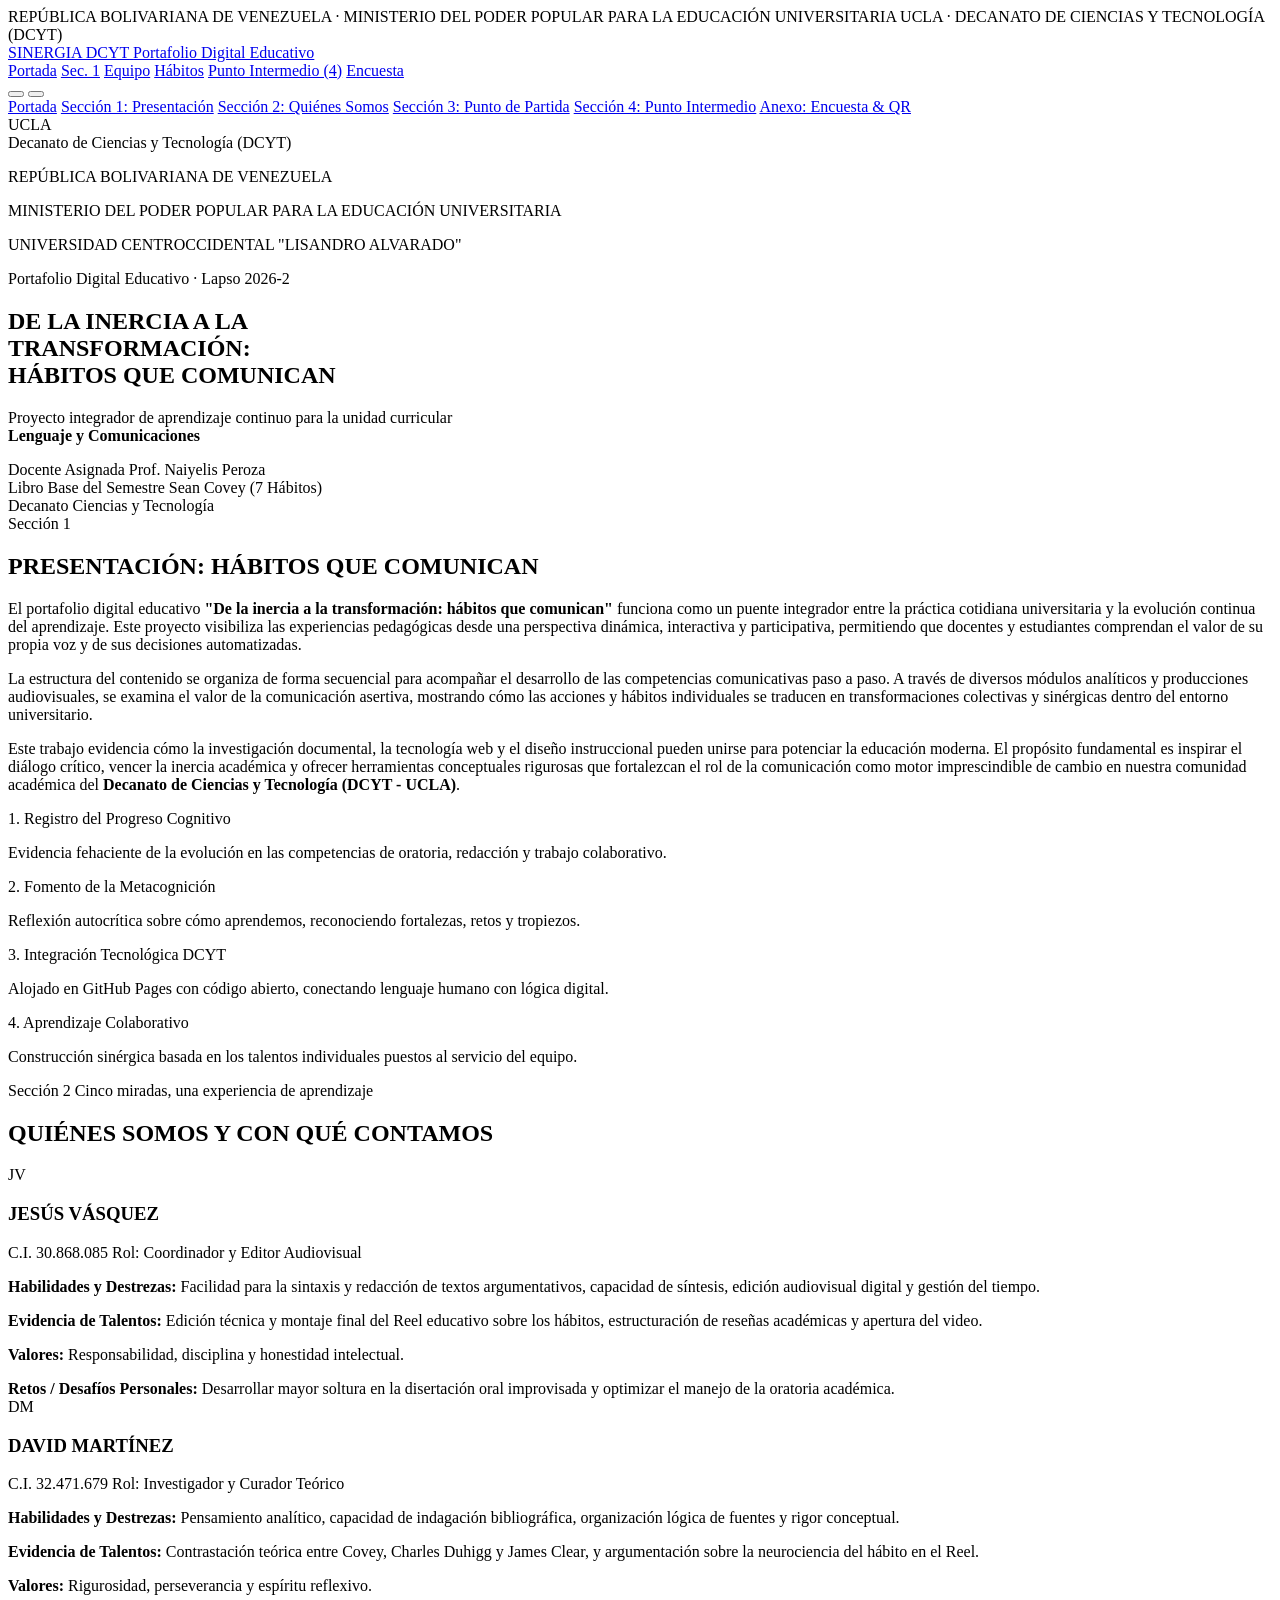
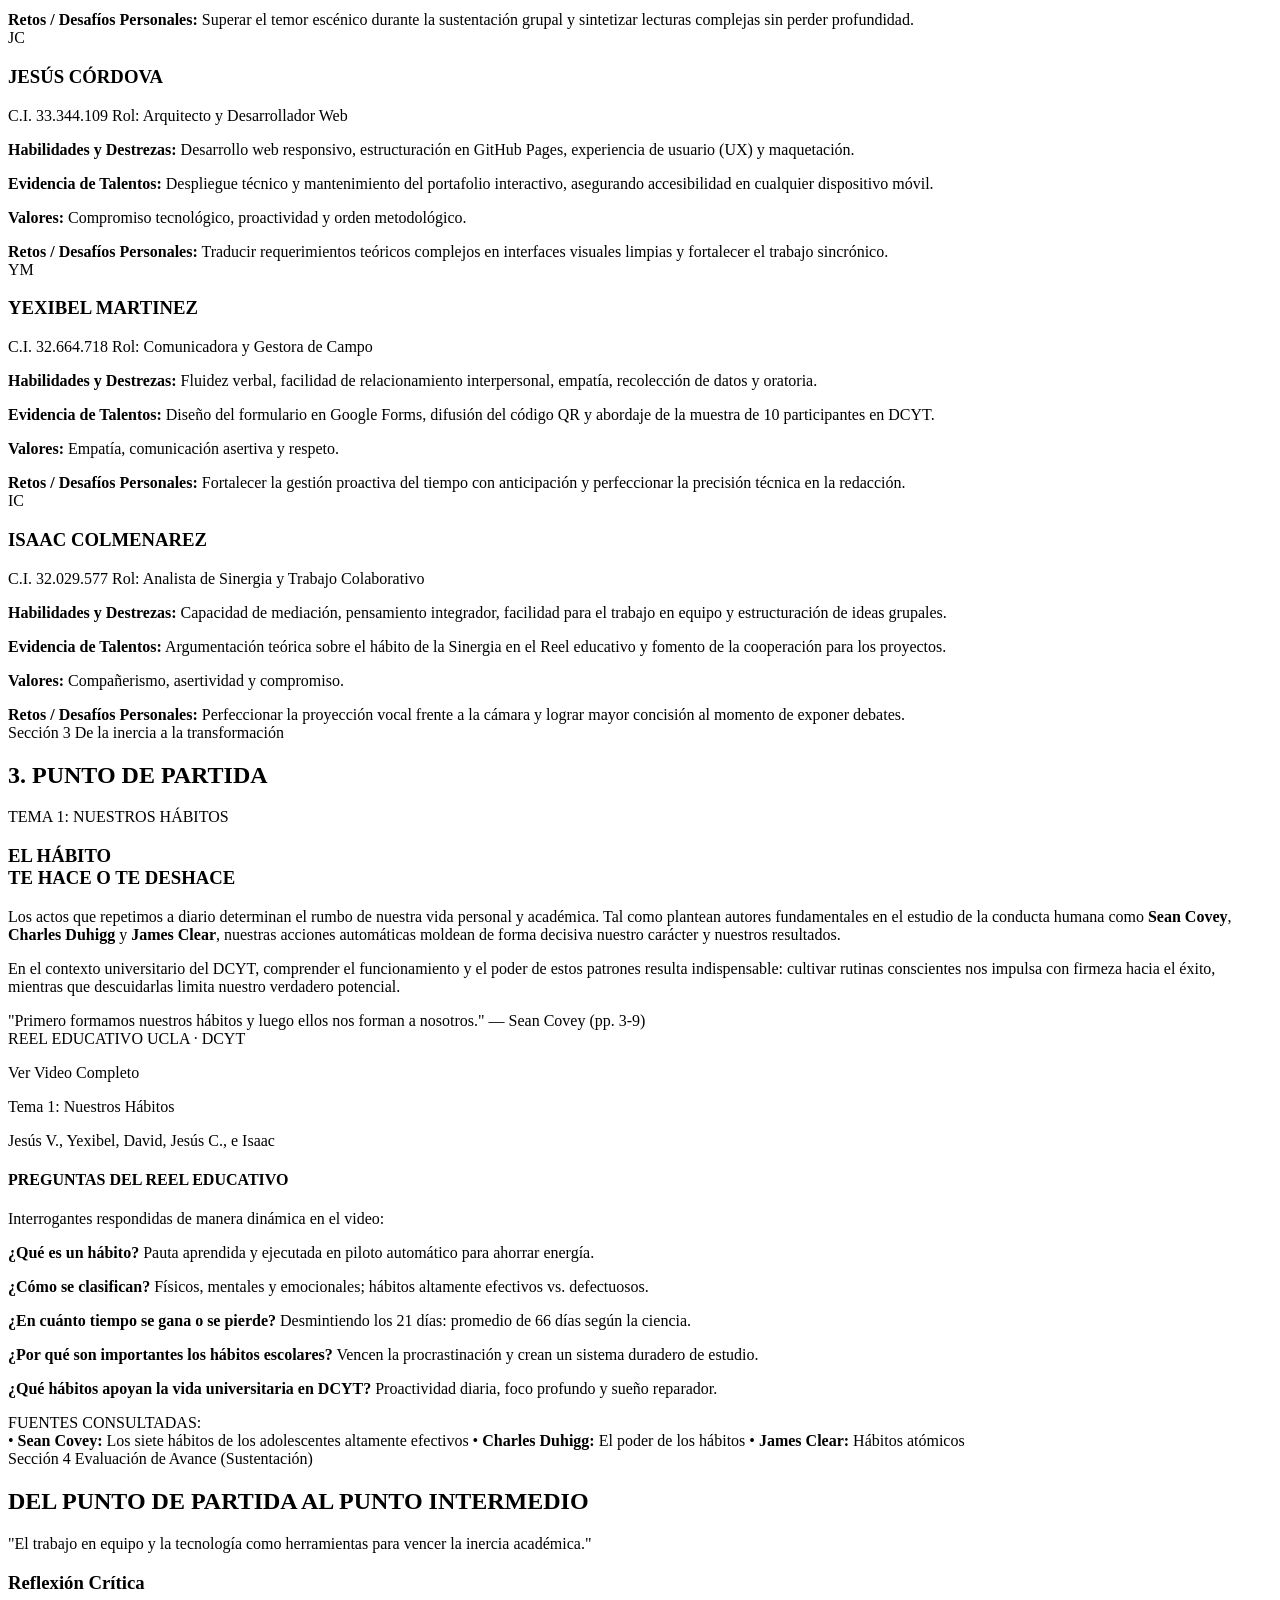
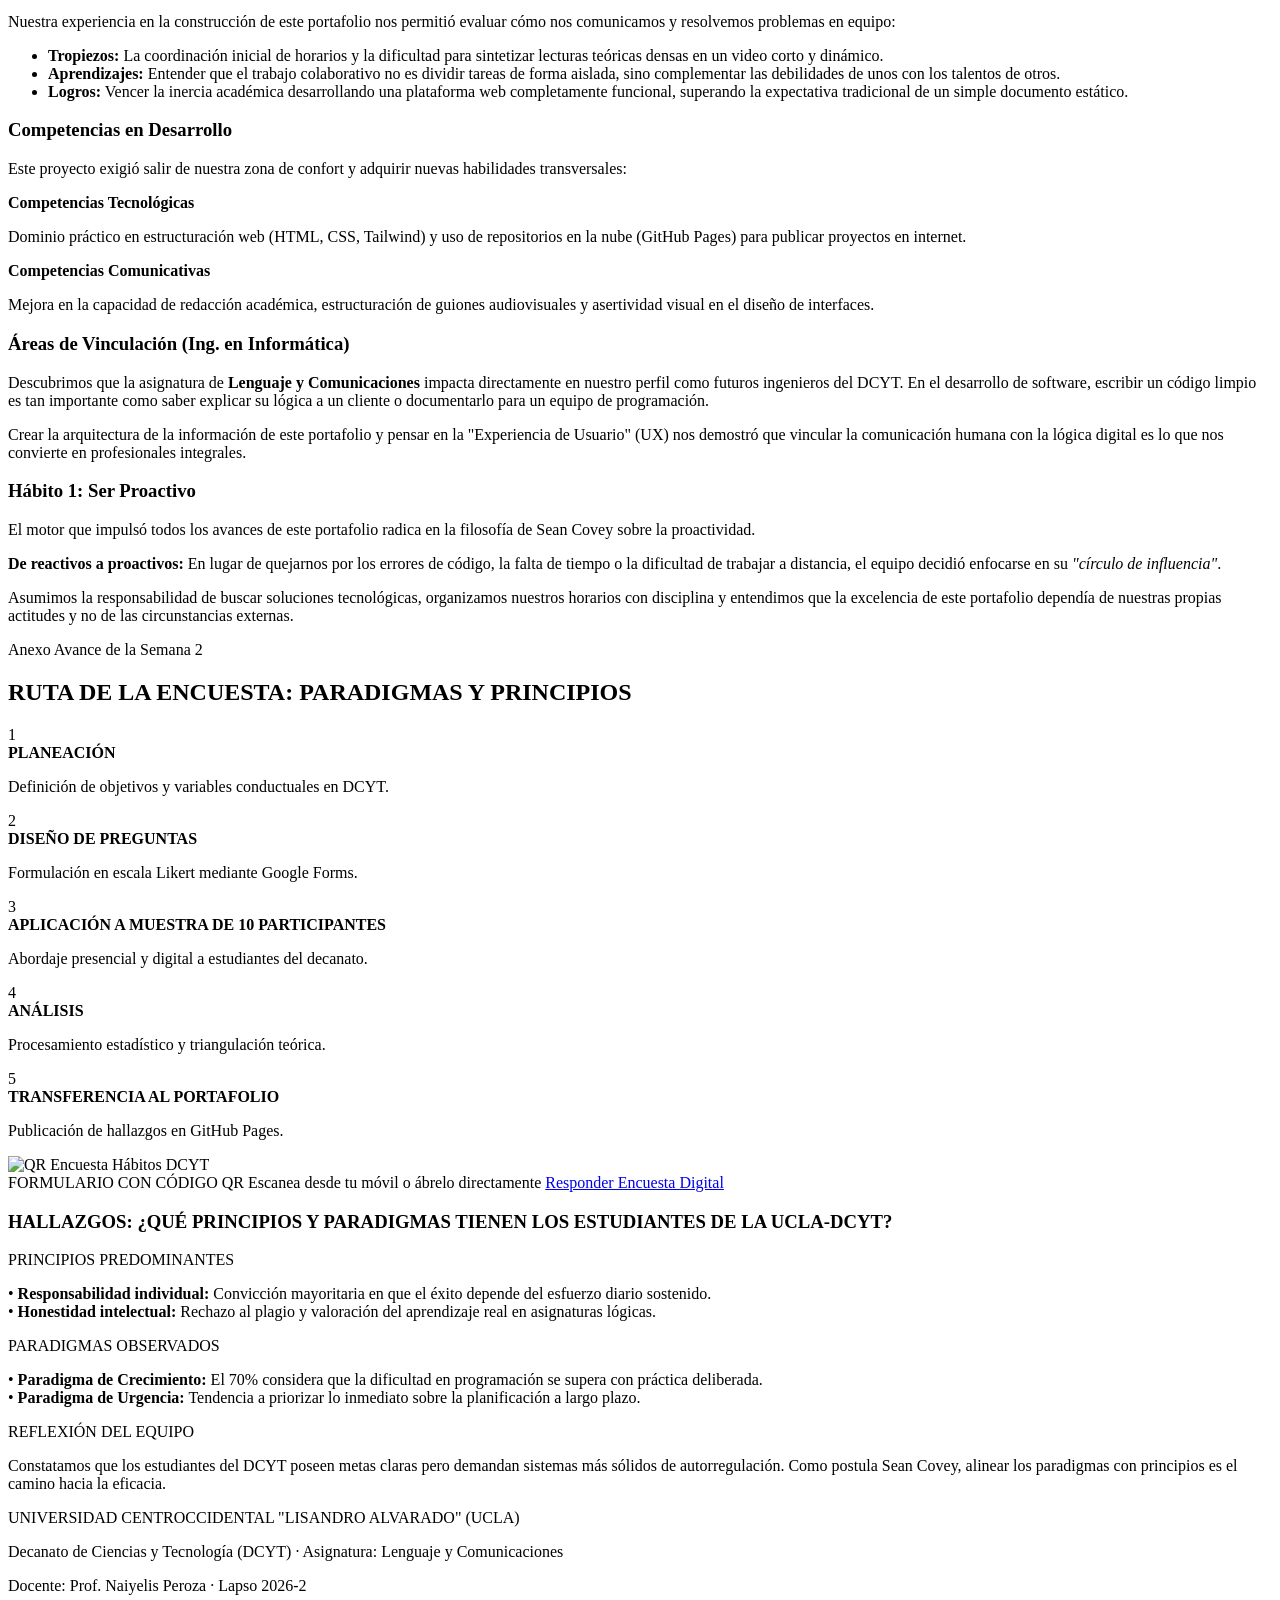
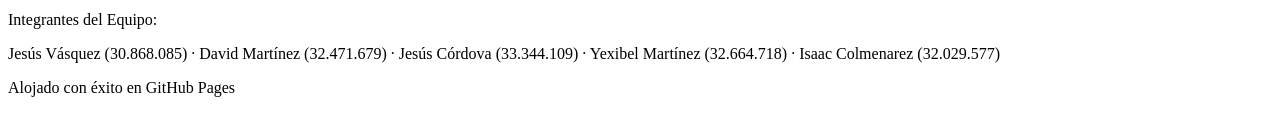
==== commit fa5696cb: "Add files via upload" ====
--- a/index.html
+++ b/index.html
@@ -1,6 +1,11 @@
 <!DOCTYPE html>
 <html lang="es" class="scroll-smooth">
 <head>
+  <!-- Etiquetas para forzar la recarga y evitar la caché antigua -->
+  <meta http-equiv="Cache-Control" content="no-cache, no-store, must-revalidate">
+  <meta http-equiv="Pragma" content="no-cache">
+  <meta http-equiv="Expires" content="0">
+
   <meta charset="UTF-8">
   <meta name="viewport" content="width=device-width, initial-scale=1.0">
   <title>Sinergia DCYT | Portafolio Digital - UCLA</title>
@@ -16,7 +21,7 @@
   
   <!-- Tailwind CSS CDN -->
   <script src="https://cdn.tailwindcss.com"></script>
-  <!-- Google Fonts: Inter & Outfit & Plus Jakarta Sans -->
+  <!-- Google Fonts -->
   <link rel="preconnect" href="https://fonts.googleapis.com">
   <link rel="preconnect" href="https://fonts.gstatic.com">
   <link href="https://fonts.googleapis.com/css2?family=Inter:wght@300;400;500;600;700&family=Outfit:wght@500;600;700;800;900&display=swap" rel="stylesheet">
@@ -39,7 +44,7 @@
               200: '#bae0fd',
               500: '#0284c7',
               600: '#0369a1',
-              700: '#003B70', // Azul Institucional UCLA
+              700: '#003B70',
               800: '#073259',
               900: '#082845',
             },
@@ -57,10 +62,8 @@
       }
     }
   </script>
-  <link rel="stylesheet" href="styles.css">
-  <!-- Al final del <head> de tu index.html -->
-  <link rel="stylesheet" href="styles.css?v=1.1">
-</head>
+  
+  <link rel="stylesheet" href="styles.css?v=1.5">
 </head>
 <body class="bg-slate-50 text-slate-800 dark:bg-slate-950 dark:text-slate-100 antialiased selection:bg-ucla-600 selection:text-white transition-colors duration-300 overflow-x-hidden">
 
@@ -76,7 +79,7 @@
   <header class="sticky top-0 z-50 bg-white/90 dark:bg-slate-900/90 backdrop-blur-md border-b border-slate-200/80 dark:border-slate-800 transition-colors duration-300 w-full">
     <div class="max-w-7xl mx-auto px-4 sm:px-6 lg:px-8 h-20 flex items-center justify-between">
       
-      <!-- Brand & Título -->
+      <!-- Brand -->
       <a href="#inicio" class="flex items-center gap-3 group shrink-0">
         <div class="w-12 h-12 rounded-2xl bg-gradient-to-tr from-ucla-700 to-sky-600 flex items-center justify-center text-white shadow-md shadow-ucla-700/20 group-hover:scale-105 transition-transform">
           <i data-lucide="book-open" class="w-6 h-6"></i>
@@ -88,31 +91,22 @@
       </a>
 
       <!-- Desktop Nav -->
-      <nav class="hidden lg:flex items-center gap-1">
+      <nav class="hidden xl:flex items-center gap-1">
         <a href="#inicio" class="nav-link px-3 py-2 rounded-lg text-sm font-semibold text-slate-600 dark:text-slate-300 hover:text-ucla-700 dark:hover:text-sky-400 hover:bg-ucla-50 dark:hover:bg-slate-800 transition-colors">Portada</a>
-        <a href="#seccion1" class="nav-link px-3 py-2 rounded-lg text-sm font-semibold text-slate-600 dark:text-slate-300 hover:text-ucla-700 dark:hover:text-sky-400 hover:bg-ucla-50 dark:hover:bg-slate-800 transition-colors">Presentación (Sec. 1)</a>
-        <a href="#seccion2" class="nav-link px-3 py-2 rounded-lg text-sm font-semibold text-slate-600 dark:text-slate-300 hover:text-ucla-700 dark:hover:text-sky-400 hover:bg-ucla-50 dark:hover:bg-slate-800 transition-colors">Equipo (Sec. 2)</a>
-        <a href="#seccion3" class="nav-link px-3 py-2 rounded-lg text-sm font-semibold text-slate-600 dark:text-slate-300 hover:text-ucla-700 dark:hover:text-sky-400 hover:bg-ucla-50 dark:hover:bg-slate-800 transition-colors">Nuestros Hábitos (Sec. 3)</a>
-        <a href="#seccion4" class="nav-link px-3 py-2 rounded-lg text-sm font-semibold text-slate-600 dark:text-slate-300 hover:text-ucla-700 dark:hover:text-sky-400 hover:bg-ucla-50 dark:hover:bg-slate-800 transition-colors">Encuesta & QR (Sec. 4)</a>
+        <a href="#seccion1" class="nav-link px-3 py-2 rounded-lg text-sm font-semibold text-slate-600 dark:text-slate-300 hover:text-ucla-700 dark:hover:text-sky-400 hover:bg-ucla-50 dark:hover:bg-slate-800 transition-colors">Sec. 1</a>
+        <a href="#seccion2" class="nav-link px-3 py-2 rounded-lg text-sm font-semibold text-slate-600 dark:text-slate-300 hover:text-ucla-700 dark:hover:text-sky-400 hover:bg-ucla-50 dark:hover:bg-slate-800 transition-colors">Equipo</a>
+        <a href="#seccion3" class="nav-link px-3 py-2 rounded-lg text-sm font-semibold text-slate-600 dark:text-slate-300 hover:text-ucla-700 dark:hover:text-sky-400 hover:bg-ucla-50 dark:hover:bg-slate-800 transition-colors">Hábitos</a>
+        <a href="#seccion4" class="nav-link px-3 py-2 rounded-lg text-sm font-semibold text-ucla-700 dark:text-sky-400 hover:bg-ucla-50 dark:hover:bg-slate-800 transition-colors">Punto Intermedio (4)</a>
+        <a href="#anexo" class="nav-link px-3 py-2 rounded-lg text-sm font-semibold text-slate-600 dark:text-slate-300 hover:text-ucla-700 dark:hover:text-sky-400 hover:bg-ucla-50 dark:hover:bg-slate-800 transition-colors">Encuesta</a>
       </nav>
 
-      <!-- Actions: Theme Toggle + CTA -->
+      <!-- Actions -->
       <div class="flex items-center gap-2 sm:gap-3 shrink-0">
-        
-        <!-- BOTÓN MODO OSCURO / CLARO -->
-        <button id="theme-toggle" class="p-2.5 rounded-xl bg-slate-100 dark:bg-slate-800 text-slate-600 dark:text-amber-400 hover:bg-slate-200 dark:hover:bg-slate-700 border border-slate-200 dark:border-slate-700 shadow-xs transition-all flex items-center justify-center cursor-pointer" aria-label="Cambiar tema" title="Modo Oscuro / Claro">
-          <i data-lucide="moon" class="w-5 h-5 block dark:hidden text-slate-700"></i>
-          <i data-lucide="sun" class="w-5 h-5 hidden dark:block text-amber-400"></i>
+        <button id="theme-toggle" class="p-2.5 rounded-xl bg-slate-100 dark:bg-slate-800 text-slate-600 dark:text-amber-400 hover:bg-slate-200 dark:hover:bg-slate-700 border border-slate-200 dark:border-slate-700 shadow-xs transition-all cursor-pointer">
+          <i data-lucide="moon" class="w-5 h-5 block dark:hidden"></i>
+          <i data-lucide="sun" class="w-5 h-5 hidden dark:block"></i>
         </button>
-
-        <!-- CTA Reel -->
-        <a href="#seccion3" class="hidden sm:inline-flex items-center gap-2 px-4 py-2 text-xs font-bold text-white bg-ucla-700 hover:bg-ucla-800 dark:bg-sky-600 dark:hover:bg-sky-700 rounded-xl shadow-sm transition-all">
-          <i data-lucide="play" class="w-3.5 h-3.5 fill-white"></i>
-          <span>Ver Reel</span>
-        </a>
-
-        <!-- Mobile Menu Toggle -->
-        <button id="mobile-menu-btn" class="p-2.5 rounded-xl text-slate-600 dark:text-slate-300 hover:bg-slate-100 dark:hover:bg-slate-800 border border-slate-200 dark:border-slate-700 lg:hidden cursor-pointer" aria-label="Abrir menú">
+        <button id="mobile-menu-btn" class="p-2.5 rounded-xl text-slate-600 dark:text-slate-300 hover:bg-slate-100 dark:hover:bg-slate-800 border border-slate-200 dark:border-slate-700 xl:hidden cursor-pointer">
           <i data-lucide="menu" class="w-5 h-5"></i>
         </button>
       </div>
@@ -120,34 +114,28 @@
     </div>
 
     <!-- Mobile Nav Menu -->
-    <div id="mobile-menu" class="hidden lg:hidden border-b border-slate-200 dark:border-slate-800 bg-white dark:bg-slate-900 px-4 pt-2 pb-6 space-y-1">
+    <div id="mobile-menu" class="hidden xl:hidden border-b border-slate-200 dark:border-slate-800 bg-white dark:bg-slate-900 px-4 pt-2 pb-6 space-y-1">
       <a href="#inicio" class="mobile-nav-link block px-3 py-2 rounded-lg text-base font-medium text-slate-700 dark:text-slate-200 hover:bg-ucla-50 dark:hover:bg-slate-800">Portada</a>
       <a href="#seccion1" class="mobile-nav-link block px-3 py-2 rounded-lg text-base font-medium text-slate-700 dark:text-slate-200 hover:bg-ucla-50 dark:hover:bg-slate-800">Sección 1: Presentación</a>
       <a href="#seccion2" class="mobile-nav-link block px-3 py-2 rounded-lg text-base font-medium text-slate-700 dark:text-slate-200 hover:bg-ucla-50 dark:hover:bg-slate-800">Sección 2: Quiénes Somos</a>
       <a href="#seccion3" class="mobile-nav-link block px-3 py-2 rounded-lg text-base font-medium text-slate-700 dark:text-slate-200 hover:bg-ucla-50 dark:hover:bg-slate-800">Sección 3: Punto de Partida</a>
-      <a href="#seccion4" class="mobile-nav-link block px-3 py-2 rounded-lg text-base font-medium text-slate-700 dark:text-slate-200 hover:bg-ucla-50 dark:hover:bg-slate-800">Sección 4: Encuesta & QR</a>
+      <a href="#seccion4" class="mobile-nav-link block px-3 py-2 rounded-lg text-base font-medium text-ucla-700 dark:text-sky-400 hover:bg-ucla-50 dark:hover:bg-slate-800">Sección 4: Punto Intermedio</a>
+      <a href="#anexo" class="mobile-nav-link block px-3 py-2 rounded-lg text-base font-medium text-slate-700 dark:text-slate-200 hover:bg-ucla-50 dark:hover:bg-slate-800">Anexo: Encuesta & QR</a>
     </div>
   </header>
 
-  <!-- PORTADA FORMAL (ESTILO EXACTO AL MODELO APROBADO) -->
+  <!-- PORTADA -->
   <section id="inicio" class="relative py-16 lg:py-24 bg-gradient-to-b from-warm-50 via-white to-slate-50 dark:from-slate-950 dark:via-slate-900 dark:to-slate-950 border-b border-slate-200 dark:border-slate-800 overflow-hidden transition-colors duration-300">
     <div class="max-w-5xl mx-auto px-4 sm:px-6 lg:px-8">
-      
-      <!-- Ficha de Portada -->
       <div class="bg-white dark:bg-slate-900 rounded-3xl p-8 sm:p-14 border border-slate-200 dark:border-slate-800 shadow-xl relative overflow-hidden transition-colors duration-300">
-        
-        <!-- Header con Membrete y Logos -->
         <div class="flex flex-col sm:flex-row items-center justify-between gap-6 pb-8 border-b border-slate-100 dark:border-slate-800">
           <div class="flex items-center gap-4">
-            <div class="w-16 h-16 rounded-2xl bg-ucla-700 text-white flex items-center justify-center font-display font-extrabold text-2xl shadow-md shrink-0">
-              UCLA
-            </div>
+            <div class="w-16 h-16 rounded-2xl bg-ucla-700 text-white flex items-center justify-center font-display font-extrabold text-2xl shadow-md shrink-0">UCLA</div>
             <div class="text-left">
               <span class="block text-xs font-bold text-slate-400 dark:text-slate-500 uppercase tracking-widest">Decanato de</span>
               <span class="block text-base sm:text-lg font-display font-bold text-ucla-900 dark:text-white leading-tight">Ciencias y Tecnología (DCYT)</span>
             </div>
           </div>
-
           <div class="text-center sm:text-right text-xs text-slate-500 dark:text-slate-400 space-y-0.5 border-t sm:border-t-0 pt-4 sm:pt-0 border-slate-100 dark:border-slate-800">
             <p class="font-bold text-slate-800 dark:text-slate-200">REPÚBLICA BOLIVARIANA DE VENEZUELA</p>
             <p>MINISTERIO DEL PODER POPULAR PARA LA EDUCACIÓN UNIVERSITARIA</p>
@@ -155,27 +143,21 @@
           </div>
         </div>
 
-        <!-- Título Principal Creativo -->
         <div class="py-12 text-center space-y-4">
           <div class="inline-block px-4 py-1 rounded-full bg-sky-100 dark:bg-sky-950/80 text-sky-800 dark:text-sky-300 text-xs font-bold tracking-wider uppercase mb-2 border border-sky-200 dark:border-sky-800">
             Portafolio Digital Educativo · Lapso 2026-2
           </div>
-          
           <h1 class="font-display font-black text-4xl sm:text-6xl text-ucla-900 dark:text-white tracking-tight leading-[1.1] break-words hyphens-auto">
             DE LA INERCIA A LA <br>
-            <span class="bg-gradient-to-r from-coral-500 via-rose-500 to-ucla-700 dark:to-sky-400 bg-clip-text text-transparent break-words">
-              TRANSFORMACIÓN:
-            </span> <br>
+            <span class="bg-gradient-to-r from-coral-500 via-rose-500 to-ucla-700 dark:to-sky-400 bg-clip-text text-transparent break-words">TRANSFORMACIÓN:</span> <br>
             <span class="text-ucla-700 dark:text-sky-400">HÁBITOS QUE COMUNICAN</span>
           </h1>
-
           <p class="max-w-2xl mx-auto text-base sm:text-lg text-slate-600 dark:text-slate-300 leading-relaxed pt-2">
             Proyecto integrador de aprendizaje continuo para la unidad curricular <br>
-            <strong class="text-slate-900 dark:text-white font-bold">Lenguaje y Comunicaciones</strong> · Parcial 1 (30%)
+            <strong class="text-slate-900 dark:text-white font-bold">Lenguaje y Comunicaciones</strong>
           </p>
         </div>
 
-        <!-- Meta Datos: Docente y Carrera -->
         <div class="bg-slate-50 dark:bg-slate-800/60 rounded-2xl p-6 border border-slate-200/80 dark:border-slate-700 grid grid-cols-1 sm:grid-cols-3 gap-4 text-center">
           <div>
             <span class="block text-xs text-slate-400 dark:text-slate-400 font-bold uppercase tracking-wider">Docente Asignada</span>
@@ -190,51 +172,26 @@
             <span class="block text-sm font-bold text-slate-800 dark:text-slate-100 mt-1">Ciencias y Tecnología</span>
           </div>
         </div>
-
-      </div>
-
+      </div>
     </div>
   </section>
 
-  <!-- SECCIÓN 1: PRESENTACIÓN DEL PORTAFOLIO -->
+  <!-- SECCIÓN 1: PRESENTACIÓN -->
   <section id="seccion1" class="py-20 bg-white dark:bg-slate-900 border-b border-slate-200 dark:border-slate-800 transition-colors duration-300">
     <div class="max-w-5xl mx-auto px-4 sm:px-6 lg:px-8">
       
-      <!-- Encabezado idéntico al modelo de la profe -->
       <div class="flex items-center gap-3 mb-6">
-        <span class="px-3.5 py-1.5 rounded-lg bg-ucla-700 dark:bg-sky-600 text-white font-display font-bold text-sm">
-          Sección 1
-        </span>
+        <span class="px-3.5 py-1.5 rounded-lg bg-ucla-700 dark:bg-sky-600 text-white font-display font-bold text-sm">Sección 1</span>
         <h2 class="font-display font-black text-2xl sm:text-3xl text-ucla-900 dark:text-white uppercase tracking-tight">
           PRESENTACIÓN: HÁBITOS QUE COMUNICAN
         </h2>
       </div>
 
-      <!-- Contenido Textual Calibrado -->
       <div class="bg-slate-50 dark:bg-slate-800/40 rounded-3xl p-8 sm:p-12 border border-slate-200 dark:border-slate-700 space-y-6 text-slate-700 dark:text-slate-300 text-base sm:text-lg leading-relaxed">
-        
-        <p>
-          El portafolio digital educativo <strong class="text-slate-900 dark:text-white font-bold">"De la inercia a la transformación: hábitos que comunican"</strong> 
-          funciona como un puente integrador entre la práctica cotidiana universitaria y la evolución continua del aprendizaje. 
-          Este proyecto visibiliza las experiencias pedagógicas desde una perspectiva dinámica, interactiva y participativa, 
-          permitiendo que docentes y estudiantes comprendan el valor de su propia voz y de sus decisiones automatizadas.
-        </p>
-
-        <p>
-          La estructura del contenido se organiza de forma secuencial para acompañar el desarrollo de las competencias 
-          comunicativas paso a paso. A través de diversos módulos analíticos y producciones audiovisuales, se examina el valor 
-          de la comunicación asertiva, mostrando cómo las acciones y hábitos individuales se traducen en transformaciones 
-          colectivas y sinérgicas dentro del entorno universitario.
-        </p>
-
-        <p>
-          Este trabajo evidencia cómo la investigación documental, la tecnología web y el diseño instruccional pueden unirse 
-          para potenciar la educación moderna. El propósito fundamental es inspirar el diálogo crítico, vencer la inercia 
-          académica y ofrecer herramientas conceptuales rigurosas que fortalezcan el rol de la comunicación como motor 
-          imprescindible de cambio en nuestra comunidad académica del <strong class="text-slate-900 dark:text-white">Decanato de Ciencias y Tecnología (DCYT - UCLA)</strong>.
-        </p>
-
-        <!-- Argumentación de Utilidad (4 tarjetas) -->
+        <p>El portafolio digital educativo <strong class="text-slate-900 dark:text-white font-bold">"De la inercia a la transformación: hábitos que comunican"</strong> funciona como un puente integrador entre la práctica cotidiana universitaria y la evolución continua del aprendizaje. Este proyecto visibiliza las experiencias pedagógicas desde una perspectiva dinámica, interactiva y participativa, permitiendo que docentes y estudiantes comprendan el valor de su propia voz y de sus decisiones automatizadas.</p>
+        <p>La estructura del contenido se organiza de forma secuencial para acompañar el desarrollo de las competencias comunicativas paso a paso. A través de diversos módulos analíticos y producciones audiovisuales, se examina el valor de la comunicación asertiva, mostrando cómo las acciones y hábitos individuales se traducen en transformaciones colectivas y sinérgicas dentro del entorno universitario.</p>
+        <p>Este trabajo evidencia cómo la investigación documental, la tecnología web y el diseño instruccional pueden unirse para potenciar la educación moderna. El propósito fundamental es inspirar el diálogo crítico, vencer la inercia académica y ofrecer herramientas conceptuales rigurosas que fortalezcan el rol de la comunicación como motor imprescindible de cambio en nuestra comunidad académica del <strong class="text-slate-900 dark:text-white">Decanato de Ciencias y Tecnología (DCYT - UCLA)</strong>.</p>
+
         <div class="pt-6 border-t border-slate-200 dark:border-slate-700 grid grid-cols-1 sm:grid-cols-2 gap-4 not-prose">
           <div class="p-4 rounded-xl bg-white dark:bg-slate-800 border border-slate-200 dark:border-slate-700 text-sm">
             <span class="font-bold text-ucla-700 dark:text-sky-400 block mb-1">1. Registro del Progreso Cognitivo</span>
@@ -253,262 +210,149 @@
             <p class="text-xs text-slate-600 dark:text-slate-300">Construcción sinérgica basada en los talentos individuales puestos al servicio del equipo.</p>
           </div>
         </div>
-
-      </div>
-
+      </div>
     </div>
   </section>
 
-  <!-- SECCIÓN 2: QUIÉNES SOMOS Y CON QUÉ CONTAMOS -->
+  <!-- SECCIÓN 2: QUIÉNES SOMOS (Centrado perfecto para 5 integrantes) -->
   <section id="seccion2" class="py-20 bg-warm-50/70 dark:bg-slate-950 border-b border-slate-200 dark:border-slate-800 transition-colors duration-300">
     <div class="max-w-7xl mx-auto px-4 sm:px-6 lg:px-8">
       
-      <!-- Header con Número Grande y Subtítulo -->
       <div class="mb-12">
         <div class="flex items-center gap-3 mb-2">
-          <span class="px-3.5 py-1.5 rounded-lg bg-ucla-700 dark:bg-sky-600 text-white font-display font-bold text-sm">
-            Sección 2
-          </span>
-          <span class="text-xs font-bold uppercase tracking-wider text-slate-500 dark:text-slate-400">
-            Seis miradas, una experiencia de aprendizaje
-          </span>
+          <span class="px-3.5 py-1.5 rounded-lg bg-ucla-700 dark:bg-sky-600 text-white font-display font-bold text-sm">Sección 2</span>
+          <span class="text-xs font-bold uppercase tracking-wider text-slate-500 dark:text-slate-400">Cinco miradas, una experiencia de aprendizaje</span>
         </div>
         <h2 class="font-display font-black text-3xl sm:text-5xl text-ucla-900 dark:text-white uppercase tracking-tight">
           QUIÉNES SOMOS Y CON QUÉ CONTAMOS
         </h2>
       </div>
 
-      <!-- Tarjetas de los 6 Integrantes -->
-      <div class="grid grid-cols-1 md:grid-cols-2 lg:grid-cols-3 gap-6">
+      <!-- Grid de 4 columnas en tablet y 6 en PC para permitir el centrado -->
+      <div class="grid grid-cols-1 md:grid-cols-4 lg:grid-cols-6 gap-6">
 
         <!-- 1. Jesús Vásquez -->
-        <div class="bg-white dark:bg-slate-900 rounded-3xl p-6 border border-slate-200 dark:border-slate-800 shadow-sm flex flex-col justify-between">
+        <div class="md:col-span-2 lg:col-span-2 bg-white dark:bg-slate-900 rounded-3xl p-6 border border-slate-200 dark:border-slate-800 shadow-sm flex flex-col justify-between">
           <div class="space-y-4">
             <div class="flex items-center gap-3 pb-3 border-b border-slate-100 dark:border-slate-800">
-              <div class="w-12 h-12 rounded-2xl bg-ucla-700 text-white font-display font-bold flex items-center justify-center text-lg">
-                JV
-              </div>
+              <div class="w-12 h-12 rounded-2xl bg-ucla-700 text-white font-display font-bold flex items-center justify-center text-lg">JV</div>
               <div>
                 <h3 class="font-display font-bold text-lg text-slate-900 dark:text-white leading-tight">JESÚS VÁSQUEZ</h3>
                 <span class="text-xs font-semibold text-ucla-600 dark:text-sky-400 block">C.I. 30.868.085</span>
                 <span class="text-[11px] font-medium text-slate-500 dark:text-slate-400">Rol: Coordinador y Editor Audiovisual</span>
               </div>
             </div>
-
             <div class="space-y-2.5 text-xs text-slate-600 dark:text-slate-300 leading-relaxed">
-              <p>
-                <strong class="text-slate-900 dark:text-white block font-bold">Habilidades y Destrezas:</strong>
-                Facilidad para la sintaxis y redacción de textos argumentativos, capacidad de síntesis, edición audiovisual digital y gestión del tiempo.
-              </p>
-              <p>
-                <strong class="text-slate-900 dark:text-white block font-bold">Evidencia de Talentos:</strong>
-                Edición técnica y montaje final del Reel educativo sobre los hábitos, estructuración de reseñas académicas y apertura del video.
-              </p>
-              <p>
-                <strong class="text-slate-900 dark:text-white block font-bold">Valores:</strong>
-                Responsabilidad, disciplina y honestidad intelectual.
-              </p>
+              <p><strong class="text-slate-900 dark:text-white block font-bold">Habilidades y Destrezas:</strong> Facilidad para la sintaxis y redacción de textos argumentativos, capacidad de síntesis, edición audiovisual digital y gestión del tiempo.</p>
+              <p><strong class="text-slate-900 dark:text-white block font-bold">Evidencia de Talentos:</strong> Edición técnica y montaje final del Reel educativo sobre los hábitos, estructuración de reseñas académicas y apertura del video.</p>
+              <p><strong class="text-slate-900 dark:text-white block font-bold">Valores:</strong> Responsabilidad, disciplina y honestidad intelectual.</p>
               <div class="p-2.5 rounded-xl bg-slate-50 dark:bg-slate-800 border border-slate-200/80 dark:border-slate-700">
-                <strong class="text-ucla-700 dark:text-sky-400 block font-bold">Retos / Desafíos Personales:</strong>
-                Desarrollar mayor soltura en la disertación oral improvisada y optimizar el manejo de la oratoria académica en sustentaciones.
+                <strong class="text-ucla-700 dark:text-sky-400 block font-bold">Retos / Desafíos Personales:</strong> Desarrollar mayor soltura en la disertación oral improvisada y optimizar el manejo de la oratoria académica.
               </div>
             </div>
           </div>
         </div>
 
         <!-- 2. David Martínez -->
-        <div class="bg-white dark:bg-slate-900 rounded-3xl p-6 border border-slate-200 dark:border-slate-800 shadow-sm flex flex-col justify-between">
+        <div class="md:col-span-2 lg:col-span-2 bg-white dark:bg-slate-900 rounded-3xl p-6 border border-slate-200 dark:border-slate-800 shadow-sm flex flex-col justify-between">
           <div class="space-y-4">
             <div class="flex items-center gap-3 pb-3 border-b border-slate-100 dark:border-slate-800">
-              <div class="w-12 h-12 rounded-2xl bg-indigo-600 text-white font-display font-bold flex items-center justify-center text-lg">
-                DM
-              </div>
+              <div class="w-12 h-12 rounded-2xl bg-indigo-600 text-white font-display font-bold flex items-center justify-center text-lg">DM</div>
               <div>
                 <h3 class="font-display font-bold text-lg text-slate-900 dark:text-white leading-tight">DAVID MARTÍNEZ</h3>
                 <span class="text-xs font-semibold text-indigo-600 dark:text-indigo-400 block">C.I. 32.471.679</span>
                 <span class="text-[11px] font-medium text-slate-500 dark:text-slate-400">Rol: Investigador y Curador Teórico</span>
               </div>
             </div>
-
             <div class="space-y-2.5 text-xs text-slate-600 dark:text-slate-300 leading-relaxed">
-              <p>
-                <strong class="text-slate-900 dark:text-white block font-bold">Habilidades y Destrezas:</strong>
-                Pensamiento analítico, capacidad de indagación bibliográfica, organización lógica de fuentes y rigor conceptual.
-              </p>
-              <p>
-                <strong class="text-slate-900 dark:text-white block font-bold">Evidencia de Talentos:</strong>
-                Contrastación teórica entre Covey, Charles Duhigg y James Clear, y argumentación sobre la neurociencia del hábito en el Reel.
-              </p>
-              <p>
-                <strong class="text-slate-900 dark:text-white block font-bold">Valores:</strong>
-                Rigurosidad, perseverancia y espíritu reflexivo.
-              </p>
+              <p><strong class="text-slate-900 dark:text-white block font-bold">Habilidades y Destrezas:</strong> Pensamiento analítico, capacidad de indagación bibliográfica, organización lógica de fuentes y rigor conceptual.</p>
+              <p><strong class="text-slate-900 dark:text-white block font-bold">Evidencia de Talentos:</strong> Contrastación teórica entre Covey, Charles Duhigg y James Clear, y argumentación sobre la neurociencia del hábito en el Reel.</p>
+              <p><strong class="text-slate-900 dark:text-white block font-bold">Valores:</strong> Rigurosidad, perseverancia y espíritu reflexivo.</p>
               <div class="p-2.5 rounded-xl bg-slate-50 dark:bg-slate-800 border border-slate-200/80 dark:border-slate-700">
-                <strong class="text-indigo-700 dark:text-indigo-300 block font-bold">Retos / Desafíos Personales:</strong>
-                Superar el temor escénico durante la sustentación grupal y sintetizar lecturas complejas sin perder profundidad.
+                <strong class="text-indigo-700 dark:text-indigo-300 block font-bold">Retos / Desafíos Personales:</strong> Superar el temor escénico durante la sustentación grupal y sintetizar lecturas complejas sin perder profundidad.
               </div>
             </div>
           </div>
         </div>
 
         <!-- 3. Jesús Córdova -->
-        <div class="bg-white dark:bg-slate-900 rounded-3xl p-6 border border-slate-200 dark:border-slate-800 shadow-sm flex flex-col justify-between">
+        <div class="md:col-span-2 lg:col-span-2 bg-white dark:bg-slate-900 rounded-3xl p-6 border border-slate-200 dark:border-slate-800 shadow-sm flex flex-col justify-between">
           <div class="space-y-4">
             <div class="flex items-center gap-3 pb-3 border-b border-slate-100 dark:border-slate-800">
-              <div class="w-12 h-12 rounded-2xl bg-emerald-600 text-white font-display font-bold flex items-center justify-center text-lg">
-                JC
-              </div>
+              <div class="w-12 h-12 rounded-2xl bg-emerald-600 text-white font-display font-bold flex items-center justify-center text-lg">JC</div>
               <div>
                 <h3 class="font-display font-bold text-lg text-slate-900 dark:text-white leading-tight">JESÚS CÓRDOVA</h3>
                 <span class="text-xs font-semibold text-emerald-600 dark:text-emerald-400 block">C.I. 33.344.109</span>
                 <span class="text-[11px] font-medium text-slate-500 dark:text-slate-400">Rol: Arquitecto y Desarrollador Web</span>
               </div>
             </div>
-
             <div class="space-y-2.5 text-xs text-slate-600 dark:text-slate-300 leading-relaxed">
-              <p>
-                <strong class="text-slate-900 dark:text-white block font-bold">Habilidades y Destrezas:</strong>
-                Desarrollo web responsivo, estructuración en GitHub Pages, experiencia de usuario (UX) y maquetación de portafolios digitales.
-              </p>
-              <p>
-                <strong class="text-slate-900 dark:text-white block font-bold">Evidencia de Talentos:</strong>
-                Despliegue técnico y mantenimiento del portafolio interactivo, asegurando accesibilidad en cualquier dispositivo móvil.
-              </p>
-              <p>
-                <strong class="text-slate-900 dark:text-white block font-bold">Valores:</strong>
-                Compromiso tecnológico, proactividad y orden metodológico.
-              </p>
+              <p><strong class="text-slate-900 dark:text-white block font-bold">Habilidades y Destrezas:</strong> Desarrollo web responsivo, estructuración en GitHub Pages, experiencia de usuario (UX) y maquetación.</p>
+              <p><strong class="text-slate-900 dark:text-white block font-bold">Evidencia de Talentos:</strong> Despliegue técnico y mantenimiento del portafolio interactivo, asegurando accesibilidad en cualquier dispositivo móvil.</p>
+              <p><strong class="text-slate-900 dark:text-white block font-bold">Valores:</strong> Compromiso tecnológico, proactividad y orden metodológico.</p>
               <div class="p-2.5 rounded-xl bg-slate-50 dark:bg-slate-800 border border-slate-200/80 dark:border-slate-700">
-                <strong class="text-emerald-700 dark:text-emerald-300 block font-bold">Retos / Desafíos Personales:</strong>
-                Traducir requerimientos teóricos complejos en interfaces visuales limpias y fortalecer el trabajo sincrónico en equipo.
-              </div>
-            </div>
-          </div>
-        </div>
-
-        <!-- 4. José García -->
-        <div class="bg-white dark:bg-slate-900 rounded-3xl p-6 border border-slate-200 dark:border-slate-800 shadow-sm flex flex-col justify-between">
+                <strong class="text-emerald-700 dark:text-emerald-300 block font-bold">Retos / Desafíos Personales:</strong> Traducir requerimientos teóricos complejos en interfaces visuales limpias y fortalecer el trabajo sincrónico.
+              </div>
+            </div>
+          </div>
+        </div>
+
+        <!-- 4. Yexibel Martinez (Centrada en PC) -->
+        <div class="md:col-span-2 lg:col-span-2 lg:col-start-2 bg-white dark:bg-slate-900 rounded-3xl p-6 border border-slate-200 dark:border-slate-800 shadow-sm flex flex-col justify-between">
           <div class="space-y-4">
             <div class="flex items-center gap-3 pb-3 border-b border-slate-100 dark:border-slate-800">
-              <div class="w-12 h-12 rounded-2xl bg-amber-500 text-white font-display font-bold flex items-center justify-center text-lg">
-                JG
-              </div>
-              <div>
-                <h3 class="font-display font-bold text-lg text-slate-900 dark:text-white leading-tight">JOSÉ GARCÍA</h3>
-                <span class="text-xs font-semibold text-amber-600 dark:text-amber-400 block">C.I. 30.145.507</span>
-                <span class="text-[11px] font-medium text-slate-500 dark:text-slate-400">Rol: Analista de Contenidos y Logística</span>
-              </div>
-            </div>
-
+              <div class="w-12 h-12 rounded-2xl bg-coral-500 text-white font-display font-bold flex items-center justify-center text-lg">YM</div>
+              <div>
+                <h3 class="font-display font-bold text-lg text-slate-900 dark:text-white leading-tight">YEXIBEL MARTINEZ</h3>
+                <span class="text-xs font-semibold text-coral-600 dark:text-coral-400 block">C.I. 32.664.718</span>
+                <span class="text-[11px] font-medium text-slate-500 dark:text-slate-400">Rol: Comunicadora y Gestora de Campo</span>
+              </div>
+            </div>
             <div class="space-y-2.5 text-xs text-slate-600 dark:text-slate-300 leading-relaxed">
-              <p>
-                <strong class="text-slate-900 dark:text-white block font-bold">Habilidades y Destrezas:</strong>
-                Creatividad visual, comunicación verbal asertiva, resolución de problemas prácticos e iniciativa de trabajo.
-              </p>
-              <p>
-                <strong class="text-slate-900 dark:text-white block font-bold">Evidencia de Talentos:</strong>
-                Conceptualización de contenidos para el Reel educativo, análisis de hábitos estudiantiles en el DCYT y apoyo logístico.
-              </p>
-              <p>
-                <strong class="text-slate-900 dark:text-white block font-bold">Valores:</strong>
-                Adaptabilidad, compañerismo y proactividad.
-              </p>
+              <p><strong class="text-slate-900 dark:text-white block font-bold">Habilidades y Destrezas:</strong> Fluidez verbal, facilidad de relacionamiento interpersonal, empatía, recolección de datos y oratoria.</p>
+              <p><strong class="text-slate-900 dark:text-white block font-bold">Evidencia de Talentos:</strong> Diseño del formulario en Google Forms, difusión del código QR y abordaje de la muestra de 10 participantes en DCYT.</p>
+              <p><strong class="text-slate-900 dark:text-white block font-bold">Valores:</strong> Empatía, comunicación asertiva y respeto.</p>
               <div class="p-2.5 rounded-xl bg-slate-50 dark:bg-slate-800 border border-slate-200/80 dark:border-slate-700">
-                <strong class="text-amber-700 dark:text-amber-300 block font-bold">Retos / Desafíos Personales:</strong>
-                Mejorar la escucha activa durante los debates grupales y sintetizar ideas densas de manera rápida y estructurada.
-              </div>
-            </div>
-          </div>
-        </div>
-
-        <!-- 5. Yexibel Martinez -->
-        <div class="bg-white dark:bg-slate-900 rounded-3xl p-6 border border-slate-200 dark:border-slate-800 shadow-sm flex flex-col justify-between">
+                <strong class="text-coral-600 dark:text-coral-400 block font-bold">Retos / Desafíos Personales:</strong> Fortalecer la gestión proactiva del tiempo con anticipación y perfeccionar la precisión técnica en la redacción.
+              </div>
+            </div>
+          </div>
+        </div>
+
+        <!-- 5. Isaac Colmenarez (Centrado en PC y Tablet) -->
+        <div class="md:col-span-2 md:col-start-2 lg:col-span-2 lg:col-start-4 bg-white dark:bg-slate-900 rounded-3xl p-6 border border-slate-200 dark:border-slate-800 shadow-sm flex flex-col justify-between">
           <div class="space-y-4">
             <div class="flex items-center gap-3 pb-3 border-b border-slate-100 dark:border-slate-800">
-              <div class="w-12 h-12 rounded-2xl bg-coral-500 text-white font-display font-bold flex items-center justify-center text-lg">
-                YM
-              </div>
-              <div>
-                <h3 class="font-display font-bold text-lg text-slate-900 dark:text-white leading-tight">YEXIBEL MARTINEZ</h3>
-                <span class="text-xs font-semibold text-coral-600 dark:text-coral-400 block">C.I.  32.664.718</span>
-                <span class="text-[11px] font-medium text-slate-500 dark:text-slate-400">Rol: Comunicadora y Gestora de Campo</span>
-              </div>
-            </div>
-
-            <div class="space-y-2.5 text-xs text-slate-600 dark:text-slate-300 leading-relaxed">
-              <p>
-                <strong class="text-slate-900 dark:text-white block font-bold">Habilidades y Destrezas:</strong>
-                Fluidez verbal, facilidad de relacionamiento interpersonal, empatía, recolección de datos y oratoria.
-              </p>
-              <p>
-                <strong class="text-slate-900 dark:text-white block font-bold">Evidencia de Talentos:</strong>
-                Diseño del formulario en Google Forms, difusión del código QR y abordaje de la muestra de 10 participantes en DCYT.
-              </p>
-              <p>
-                <strong class="text-slate-900 dark:text-white block font-bold">Valores:</strong>
-                Empatía, comunicación asertiva y respeto.
-              </p>
-              <div class="p-2.5 rounded-xl bg-slate-50 dark:bg-slate-800 border border-slate-200/80 dark:border-slate-700">
-                <strong class="text-coral-600 dark:text-coral-400 block font-bold">Retos / Desafíos Personales:</strong>
-                Fortalecer la gestión proactiva del tiempo con anticipación y perfeccionar la precisión técnica en la redacción formal.
-              </div>
-            </div>
-          </div>
-        </div>
-
-        <!-- 6. Isaac Colmenarez -->
-        <div class="bg-white dark:bg-slate-900 rounded-3xl p-6 border border-slate-200 dark:border-slate-800 shadow-sm flex flex-col justify-between">
-          <div class="space-y-4">
-            <div class="flex items-center gap-3 pb-3 border-b border-slate-100 dark:border-slate-800">
-              <div class="w-12 h-12 rounded-2xl bg-cyan-600 text-white font-display font-bold flex items-center justify-center text-lg">
-                IC
-              </div>
+              <div class="w-12 h-12 rounded-2xl bg-cyan-600 text-white font-display font-bold flex items-center justify-center text-lg">IC</div>
               <div>
                 <h3 class="font-display font-bold text-lg text-slate-900 dark:text-white leading-tight">ISAAC COLMENAREZ</h3>
                 <span class="text-xs font-semibold text-cyan-600 dark:text-cyan-400 block">C.I. 32.029.577</span>
                 <span class="text-[11px] font-medium text-slate-500 dark:text-slate-400">Rol: Analista de Sinergia y Trabajo Colaborativo</span>
               </div>
             </div>
-
             <div class="space-y-2.5 text-xs text-slate-600 dark:text-slate-300 leading-relaxed">
-              <p>
-                <strong class="text-slate-900 dark:text-white block font-bold">Habilidades y Destrezas:</strong>
-                Capacidad de mediación, pensamiento integrador, facilidad para el trabajo en equipo y estructuración de ideas grupales.
-              </p>
-              <p>
-                <strong class="text-slate-900 dark:text-white block font-bold">Evidencia de Talentos:</strong>
-                Argumentación teórica sobre el hábito de la Sinergia en el Reel educativo y fomento de la cooperación para los proyectos del DCYT.
-              </p>
-              <p>
-                <strong class="text-slate-900 dark:text-white block font-bold">Valores:</strong>
-                Compañerismo, asertividad y compromiso.
-              </p>
+              <p><strong class="text-slate-900 dark:text-white block font-bold">Habilidades y Destrezas:</strong> Capacidad de mediación, pensamiento integrador, facilidad para el trabajo en equipo y estructuración de ideas grupales.</p>
+              <p><strong class="text-slate-900 dark:text-white block font-bold">Evidencia de Talentos:</strong> Argumentación teórica sobre el hábito de la Sinergia en el Reel educativo y fomento de la cooperación para los proyectos.</p>
+              <p><strong class="text-slate-900 dark:text-white block font-bold">Valores:</strong> Compañerismo, asertividad y compromiso.</p>
               <div class="p-2.5 rounded-xl bg-slate-50 dark:bg-slate-800 border border-slate-200/80 dark:border-slate-700">
-                <strong class="text-cyan-700 dark:text-cyan-300 block font-bold">Retos / Desafíos Personales:</strong>
-                Perfeccionar la proyección vocal frente a la cámara y lograr mayor concisión al momento de exponer debates teóricos.
-              </div>
-            </div>
-          </div>
-        </div>
-
-      </div>
-
+                <strong class="text-cyan-700 dark:text-cyan-300 block font-bold">Retos / Desafíos Personales:</strong> Perfeccionar la proyección vocal frente a la cámara y lograr mayor concisión al momento de exponer debates.
+              </div>
+            </div>
+          </div>
+        </div>
+
+      </div>
     </div>
   </section>
 
-  <!-- SECCIÓN 3: PUNTO DE PARTIDA - NUESTROS HÁBITOS -->
+  <!-- SECCIÓN 3: PUNTO DE PARTIDA -->
   <section id="seccion3" class="py-20 bg-white dark:bg-slate-900 border-b border-slate-200 dark:border-slate-800 transition-colors duration-300">
     <div class="max-w-7xl mx-auto px-4 sm:px-6 lg:px-8">
       
-      <!-- Encabezado idéntico al modelo de la profe -->
       <div class="mb-10">
         <div class="flex items-center gap-3 mb-2">
-          <span class="px-3.5 py-1.5 rounded-lg bg-ucla-700 dark:bg-sky-600 text-white font-display font-bold text-sm">
-            Sección 3
-          </span>
-          <span class="text-xs font-bold uppercase tracking-wider text-slate-500 dark:text-slate-400">
-            De la inercia a la transformación: hábitos que comunican
-          </span>
+          <span class="px-3.5 py-1.5 rounded-lg bg-ucla-700 dark:bg-sky-600 text-white font-display font-bold text-sm">Sección 3</span>
+          <span class="text-xs font-bold uppercase tracking-wider text-slate-500 dark:text-slate-400">De la inercia a la transformación</span>
         </div>
         <h2 class="font-display font-black text-3xl sm:text-5xl text-ucla-900 dark:text-white uppercase tracking-tight">
           3. PUNTO DE PARTIDA
@@ -518,72 +362,51 @@
         </div>
       </div>
 
-      <!-- Layout Central de 3 Columnas: Reseña | Video Reel | Preguntas del Reel -->
       <div class="grid grid-cols-1 lg:grid-cols-12 gap-8 items-start">
         
-        <!-- Columna 1: Reseña Teórica (El Hábito te Hace o te Deshace) -->
         <div class="lg:col-span-4 bg-slate-50 dark:bg-slate-800/40 rounded-3xl p-6 sm:p-8 border border-slate-200 dark:border-slate-700 space-y-4">
           <h3 class="font-display font-black text-2xl text-ucla-900 dark:text-white leading-tight">
             EL HÁBITO <br>
             <span class="text-coral-500">TE HACE O TE DESHACE</span>
           </h3>
-
           <p class="text-xs sm:text-sm text-slate-600 dark:text-slate-300 leading-relaxed">
-            Los actos que repetimos a diario determinan el rumbo de nuestra vida personal y académica. 
-            Tal como plantean autores fundamentales en el estudio de la conducta humana como 
-            <strong class="text-slate-900 dark:text-white">Sean Covey</strong>, <strong class="text-slate-900 dark:text-white">Charles Duhigg</strong> y <strong class="text-slate-900 dark:text-white">James Clear</strong>, 
-            nuestras acciones automáticas, ya sean constructivas o destructivas, moldean de forma decisiva 
-            nuestro carácter y nuestros resultados.
+            Los actos que repetimos a diario determinan el rumbo de nuestra vida personal y académica. Tal como plantean autores fundamentales en el estudio de la conducta humana como <strong class="text-slate-900 dark:text-white">Sean Covey</strong>, <strong class="text-slate-900 dark:text-white">Charles Duhigg</strong> y <strong class="text-slate-900 dark:text-white">James Clear</strong>, nuestras acciones automáticas moldean de forma decisiva nuestro carácter y nuestros resultados.
           </p>
-
           <p class="text-xs sm:text-sm text-slate-600 dark:text-slate-300 leading-relaxed">
-            En el contexto universitario del DCYT, comprender el funcionamiento y el poder de estos patrones 
-            resulta indispensable: cultivar rutinas conscientes y positivas nos impulsa con firmeza hacia el éxito, 
-            mientras que descuidarlas puede limitar nuestro verdadero potencial. En definitiva, 
-            <em class="text-slate-800 dark:text-slate-200">la calidad de nuestros hábitos diarios define la trayectoria de nuestro futuro</em>.
+            En el contexto universitario del DCYT, comprender el funcionamiento y el poder de estos patrones resulta indispensable: cultivar rutinas conscientes nos impulsa con firmeza hacia el éxito, mientras que descuidarlas limita nuestro verdadero potencial.
           </p>
-
           <div class="p-3.5 rounded-xl bg-white dark:bg-slate-800 border border-slate-200 dark:border-slate-700 text-xs text-slate-700 dark:text-slate-300 italic border-l-4 border-l-ucla-700 dark:border-l-sky-500">
             "Primero formamos nuestros hábitos y luego ellos nos forman a nosotros." — Sean Covey (pp. 3-9)
           </div>
         </div>
 
-        <!-- Columna 2: Video del Reel Educativo (Mockup 9:16) -->
+        <!-- MOCKUP REEL -->
         <div class="lg:col-span-4 flex flex-col items-center">
           <div class="w-full max-w-[280px] aspect-[9/16] bg-slate-900 rounded-3xl border-4 border-slate-800 shadow-2xl relative flex flex-col justify-between overflow-hidden group">
-            
-            <!-- Header Reel -->
             <div class="p-3 flex items-center justify-between text-[11px] text-slate-300 z-10">
               <span class="flex items-center gap-1 font-semibold text-rose-400">
                 <i data-lucide="circle" class="w-2 h-2 fill-rose-500 text-rose-500"></i> REEL EDUCATIVO
               </span>
               <span>UCLA · DCYT</span>
             </div>
-
-            <!-- Centro con Botón Play -->
             <div class="text-center my-auto z-10 space-y-2">
               <div class="w-16 h-16 rounded-full bg-coral-500 text-white flex items-center justify-center mx-auto shadow-lg shadow-coral-500/40 group-hover:scale-110 transition-transform cursor-pointer">
                 <i data-lucide="play" class="w-7 h-7 fill-white translate-x-0.5"></i>
               </div>
               <p class="text-xs font-semibold text-white">Ver Video Completo</p>
-              <p class="text-[10px] text-slate-400">Duración: 86 segundos</p>
-            </div>
-
-            <!-- Footer Reel -->
+            </div>
             <div class="p-3 bg-gradient-to-t from-black/90 via-black/40 to-transparent z-10 text-[11px] text-white space-y-1">
               <p class="font-bold">Tema 1: Nuestros Hábitos</p>
-              <p class="text-[10px] text-slate-300">Jesús V., Yexibel, David, Jesús C., José e Isaac</p>
-            </div>
-
+              <p class="text-[10px] text-slate-300">Jesús V., Yexibel, David, Jesús C., e Isaac</p>
+            </div>
             <div class="absolute inset-0 bg-gradient-to-b from-ucla-900/60 to-slate-950"></div>
           </div>
         </div>
 
-        <!-- Columna 3: Las 5 Preguntas del Reel Educativo -->
         <div class="lg:col-span-4 bg-slate-50 dark:bg-slate-800/40 rounded-3xl p-6 sm:p-8 border border-slate-200 dark:border-slate-700 space-y-4">
           <h4 class="font-display font-bold text-lg text-ucla-900 dark:text-white uppercase tracking-tight flex items-center gap-2">
             <i data-lucide="help-circle" class="w-5 h-5 text-coral-500"></i>
-            PREGUNTAS PARA NUESTRO REEL EDUCATIVO
+            PREGUNTAS DEL REEL EDUCATIVO
           </h4>
           <p class="text-xs text-slate-500 dark:text-slate-400">Interrogantes respondidas de manera dinámica en el video:</p>
 
@@ -592,22 +415,18 @@
               <span class="w-2.5 h-2.5 rounded-sm bg-coral-500 mt-1 shrink-0"></span>
               <p><strong class="text-slate-900 dark:text-white">¿Qué es un hábito?</strong> Pauta aprendida y ejecutada en piloto automático para ahorrar energía.</p>
             </div>
-
             <div class="flex items-start gap-3 p-2.5 rounded-xl bg-white dark:bg-slate-800 border border-slate-200/80 dark:border-slate-700">
               <span class="w-2.5 h-2.5 rounded-sm bg-coral-500 mt-1 shrink-0"></span>
               <p><strong class="text-slate-900 dark:text-white">¿Cómo se clasifican?</strong> Físicos, mentales y emocionales; hábitos altamente efectivos vs. defectuosos.</p>
             </div>
-
             <div class="flex items-start gap-3 p-2.5 rounded-xl bg-white dark:bg-slate-800 border border-slate-200/80 dark:border-slate-700">
               <span class="w-2.5 h-2.5 rounded-sm bg-coral-500 mt-1 shrink-0"></span>
               <p><strong class="text-slate-900 dark:text-white">¿En cuánto tiempo se gana o se pierde?</strong> Desmintiendo los 21 días: promedio de 66 días según la ciencia.</p>
             </div>
-
             <div class="flex items-start gap-3 p-2.5 rounded-xl bg-white dark:bg-slate-800 border border-slate-200/80 dark:border-slate-700">
               <span class="w-2.5 h-2.5 rounded-sm bg-coral-500 mt-1 shrink-0"></span>
               <p><strong class="text-slate-900 dark:text-white">¿Por qué son importantes los hábitos escolares?</strong> Vencen la procrastinación y crean un sistema duradero de estudio.</p>
             </div>
-
             <div class="flex items-start gap-3 p-2.5 rounded-xl bg-white dark:bg-slate-800 border border-slate-200/80 dark:border-slate-700">
               <span class="w-2.5 h-2.5 rounded-sm bg-coral-500 mt-1 shrink-0"></span>
               <p><strong class="text-slate-900 dark:text-white">¿Qué hábitos apoyan la vida universitaria en DCYT?</strong> Proactividad diaria, foco profundo y sueño reparador.</p>
@@ -617,7 +436,6 @@
 
       </div>
 
-      <!-- Footer de Fuentes Citadas -->
       <div class="mt-8 p-4 rounded-2xl bg-ucla-900 dark:bg-black text-slate-300 text-xs flex flex-col sm:flex-row items-center justify-between gap-3 border border-slate-800">
         <span class="font-bold text-white uppercase tracking-wider text-[11px] bg-ucla-800 dark:bg-slate-850 px-3 py-1 rounded-lg">FUENTES CONSULTADAS:</span>
         <div class="flex flex-wrap items-center justify-center gap-x-6 gap-y-1 text-slate-300 text-xs">
@@ -626,120 +444,191 @@
           <span>• <strong>James Clear:</strong> Hábitos atómicos</span>
         </div>
       </div>
-
     </div>
   </section>
 
-  <!-- SECCIÓN 4 / ANEXO: COMUNICACIÓN HUMANA - PARADIGMAS Y PRINCIPIOS -->
+  <!-- ========================================== -->
+  <!-- NUEVA SECCIÓN 4: PUNTO INTERMEDIO          -->
+  <!-- ========================================== -->
   <section id="seccion4" class="py-20 bg-warm-50/70 dark:bg-slate-950 border-b border-slate-200 dark:border-slate-800 transition-colors duration-300">
     <div class="max-w-7xl mx-auto px-4 sm:px-6 lg:px-8">
       
-      <!-- Header -->
       <div class="mb-12">
         <div class="flex items-center gap-3 mb-2">
-          <span class="px-3.5 py-1.5 rounded-lg bg-coral-500 text-white font-display font-bold text-sm">
-            Sección 4
-          </span>
-          <span class="text-xs font-bold uppercase tracking-wider text-slate-500 dark:text-slate-400">
-            Avance Semana 2 · Lapso 2026-2
-          </span>
+          <span class="px-3.5 py-1.5 rounded-lg bg-coral-500 text-white font-display font-bold text-sm">Sección 4</span>
+          <span class="text-xs font-bold uppercase tracking-wider text-slate-500 dark:text-slate-400">Evaluación de Avance (Sustentación)</span>
         </div>
         <h2 class="font-display font-black text-3xl sm:text-5xl text-ucla-900 dark:text-white uppercase tracking-tight">
-          COMUNICACIÓN HUMANA: PARADIGMAS Y PRINCIPIOS
+          DEL PUNTO DE PARTIDA AL PUNTO INTERMEDIO
         </h2>
         <p class="text-sm font-semibold text-slate-600 dark:text-slate-300 mt-2 italic">
-          "Un paradigma es un marco desde el cual interpretamos la realidad. Lo que vemos es lo que tenemos." — Sean Covey
+          "El trabajo en equipo y la tecnología como herramientas para vencer la inercia académica."
         </p>
       </div>
 
-      <!-- Banner Superior Inspirador -->
-      <div class="mb-10 text-center bg-white dark:bg-slate-900 p-4 rounded-2xl border border-slate-200 dark:border-slate-800 shadow-xs">
-        <p class="font-display font-extrabold text-sm sm:text-base text-ucla-800 dark:text-sky-400 tracking-wider uppercase">
-          LOS RESULTADOS LLEGAN CUANDO LOS HÁBITOS SE CONVIERTEN EN PARTE DE TU VIDA
-        </p>
-      </div>
-
-      <!-- Ruta de Trabajo de la Encuesta + Código QR -->
-      <div class="bg-white dark:bg-slate-900 rounded-3xl p-8 sm:p-12 border border-slate-200 dark:border-slate-800 shadow-sm mb-12">
+      <div class="grid grid-cols-1 md:grid-cols-2 gap-8">
         
-        <h3 class="font-display font-bold text-lg text-slate-900 dark:text-white uppercase tracking-wider mb-8 text-center sm:text-left">
-          RUTA DE TRABAJO DE LA ENCUESTA
-        </h3>
-
+        <!-- Bloque 1: Reflexión Crítica -->
+        <div class="bg-white dark:bg-slate-900 rounded-3xl p-8 border border-slate-200 dark:border-slate-800 shadow-sm space-y-5">
+          <div class="flex items-center gap-3">
+            <div class="w-10 h-10 rounded-xl bg-ucla-100 dark:bg-ucla-900/50 flex items-center justify-center">
+              <i data-lucide="target" class="w-5 h-5 text-ucla-700 dark:text-sky-400"></i>
+            </div>
+            <h3 class="font-display font-bold text-xl text-slate-900 dark:text-white uppercase">Reflexión Crítica</h3>
+          </div>
+          <p class="text-sm text-slate-600 dark:text-slate-300 leading-relaxed">Nuestra experiencia en la construcción de este portafolio nos permitió evaluar cómo nos comunicamos y resolvemos problemas en equipo:</p>
+          <ul class="space-y-3 text-sm text-slate-600 dark:text-slate-300">
+            <li class="flex items-start gap-2">
+              <i data-lucide="alert-circle" class="w-4 h-4 text-rose-500 mt-0.5 shrink-0"></i>
+              <span><strong>Tropiezos:</strong> La coordinación inicial de horarios y la dificultad para sintetizar lecturas teóricas densas en un video corto y dinámico.</span>
+            </li>
+            <li class="flex items-start gap-2">
+              <i data-lucide="lightbulb" class="w-4 h-4 text-amber-500 mt-0.5 shrink-0"></i>
+              <span><strong>Aprendizajes:</strong> Entender que el trabajo colaborativo no es dividir tareas de forma aislada, sino complementar las debilidades de unos con los talentos de otros.</span>
+            </li>
+            <li class="flex items-start gap-2">
+              <i data-lucide="check-circle-2" class="w-4 h-4 text-emerald-500 mt-0.5 shrink-0"></i>
+              <span><strong>Logros:</strong> Vencer la inercia académica desarrollando una plataforma web completamente funcional, superando la expectativa tradicional de un simple documento estático.</span>
+            </li>
+          </ul>
+        </div>
+
+        <!-- Bloque 2: Competencias en Desarrollo -->
+        <div class="bg-white dark:bg-slate-900 rounded-3xl p-8 border border-slate-200 dark:border-slate-800 shadow-sm space-y-5">
+          <div class="flex items-center gap-3">
+            <div class="w-10 h-10 rounded-xl bg-coral-100 dark:bg-coral-900/30 flex items-center justify-center">
+              <i data-lucide="zap" class="w-5 h-5 text-coral-600 dark:text-coral-400"></i>
+            </div>
+            <h3 class="font-display font-bold text-xl text-slate-900 dark:text-white uppercase">Competencias en Desarrollo</h3>
+          </div>
+          <p class="text-sm text-slate-600 dark:text-slate-300 leading-relaxed">Este proyecto exigió salir de nuestra zona de confort y adquirir nuevas habilidades transversales:</p>
+          <div class="space-y-3">
+            <div class="p-3 rounded-xl bg-slate-50 dark:bg-slate-800/50 border border-slate-100 dark:border-slate-700">
+              <strong class="text-sm text-slate-900 dark:text-white block mb-1">Competencias Tecnológicas</strong>
+              <p class="text-xs text-slate-600 dark:text-slate-300">Dominio práctico en estructuración web (HTML, CSS, Tailwind) y uso de repositorios en la nube (GitHub Pages) para publicar proyectos en internet.</p>
+            </div>
+            <div class="p-3 rounded-xl bg-slate-50 dark:bg-slate-800/50 border border-slate-100 dark:border-slate-700">
+              <strong class="text-sm text-slate-900 dark:text-white block mb-1">Competencias Comunicativas</strong>
+              <p class="text-xs text-slate-600 dark:text-slate-300">Mejora en la capacidad de redacción académica, estructuración de guiones audiovisuales y asertividad visual en el diseño de interfaces.</p>
+            </div>
+          </div>
+        </div>
+
+        <!-- Bloque 3: Áreas de Vinculación -->
+        <div class="bg-white dark:bg-slate-900 rounded-3xl p-8 border border-slate-200 dark:border-slate-800 shadow-sm space-y-5">
+          <div class="flex items-center gap-3">
+            <div class="w-10 h-10 rounded-xl bg-indigo-100 dark:bg-indigo-900/30 flex items-center justify-center">
+              <i data-lucide="network" class="w-5 h-5 text-indigo-600 dark:text-indigo-400"></i>
+            </div>
+            <h3 class="font-display font-bold text-xl text-slate-900 dark:text-white uppercase">Áreas de Vinculación (Ing. en Informática)</h3>
+          </div>
+          <p class="text-sm text-slate-600 dark:text-slate-300 leading-relaxed">
+            Descubrimos que la asignatura de <strong>Lenguaje y Comunicaciones</strong> impacta directamente en nuestro perfil como futuros ingenieros del DCYT. En el desarrollo de software, escribir un código limpio es tan importante como saber explicar su lógica a un cliente o documentarlo para un equipo de programación.
+          </p>
+          <p class="text-sm text-slate-600 dark:text-slate-300 leading-relaxed">
+            Crear la arquitectura de la información de este portafolio y pensar en la "Experiencia de Usuario" (UX) nos demostró que vincular la comunicación humana con la lógica digital es lo que nos convierte en profesionales integrales.
+          </p>
+        </div>
+
+        <!-- Bloque 4: Lectura del Hábito 1 -->
+        <div class="bg-gradient-to-br from-ucla-900 to-ucla-800 dark:from-slate-900 dark:to-slate-800 rounded-3xl p-8 border border-ucla-700 dark:border-slate-700 shadow-sm space-y-5 text-white">
+          <div class="flex items-center gap-3">
+            <div class="w-10 h-10 rounded-xl bg-white/10 flex items-center justify-center border border-white/20">
+              <i data-lucide="arrow-up-circle" class="w-5 h-5 text-sky-300"></i>
+            </div>
+            <h3 class="font-display font-bold text-xl uppercase">Hábito 1: Ser Proactivo</h3>
+          </div>
+          <p class="text-sm text-sky-100/90 leading-relaxed">
+            El motor que impulsó todos los avances de este portafolio radica en la filosofía de Sean Covey sobre la proactividad. 
+          </p>
+          <div class="p-4 rounded-xl bg-black/20 border border-white/10 text-sm text-white space-y-2">
+            <p><strong>De reactivos a proactivos:</strong> En lugar de quejarnos por los errores de código, la falta de tiempo o la dificultad de trabajar a distancia, el equipo decidió enfocarse en su <em>"círculo de influencia"</em>.</p>
+            <p>Asumimos la responsabilidad de buscar soluciones tecnológicas, organizamos nuestros horarios con disciplina y entendimos que la excelencia de este portafolio dependía de nuestras propias actitudes y no de las circunstancias externas.</p>
+          </div>
+        </div>
+
+      </div>
+    </div>
+  </section>
+
+  <!-- ========================================== -->
+  <!-- ANEXO (Antigua Sección 4 de la Encuesta)   -->
+  <!-- ========================================== -->
+  <section id="anexo" class="py-20 bg-white dark:bg-slate-900 border-b border-slate-200 dark:border-slate-800 transition-colors duration-300">
+    <div class="max-w-7xl mx-auto px-4 sm:px-6 lg:px-8">
+      
+      <div class="mb-12">
+        <div class="flex items-center gap-3 mb-2">
+          <span class="px-3.5 py-1.5 rounded-lg bg-slate-200 dark:bg-slate-800 text-slate-700 dark:text-slate-300 font-display font-bold text-sm">Anexo</span>
+          <span class="text-xs font-bold uppercase tracking-wider text-slate-500 dark:text-slate-400">Avance de la Semana 2</span>
+        </div>
+        <h2 class="font-display font-black text-2xl sm:text-4xl text-ucla-900 dark:text-white uppercase tracking-tight">
+          RUTA DE LA ENCUESTA: PARADIGMAS Y PRINCIPIOS
+        </h2>
+      </div>
+
+      <div class="bg-slate-50 dark:bg-slate-800/40 rounded-3xl p-8 sm:p-12 border border-slate-200 dark:border-slate-800 shadow-sm mb-12">
         <div class="grid grid-cols-1 lg:grid-cols-12 gap-8 items-center">
-          
-          <!-- Los 5 Pasos en Flujo -->
+          <!-- 5 Pasos -->
           <div class="lg:col-span-8 grid grid-cols-1 sm:grid-cols-2 gap-4">
-            
-            <div class="p-4 rounded-2xl bg-slate-50 dark:bg-slate-800/60 border border-slate-200 dark:border-slate-700 flex items-start gap-3">
+            <div class="p-4 rounded-2xl bg-white dark:bg-slate-800/60 border border-slate-200 dark:border-slate-700 flex items-start gap-3">
               <span class="w-8 h-8 rounded-xl bg-ucla-700 text-white font-display font-bold flex items-center justify-center shrink-0">1</span>
               <div>
                 <strong class="text-sm font-bold text-slate-900 dark:text-white block">PLANEACIÓN</strong>
-                <p class="text-xs text-slate-600 dark:text-slate-300 mt-0.5">Definición de objetivos, variables conductuales y criterios de evaluación en DCYT.</p>
-              </div>
-            </div>
-
-            <div class="p-4 rounded-2xl bg-slate-50 dark:bg-slate-800/60 border border-slate-200 dark:border-slate-700 flex items-start gap-3">
+                <p class="text-xs text-slate-600 dark:text-slate-300 mt-0.5">Definición de objetivos y variables conductuales en DCYT.</p>
+              </div>
+            </div>
+            <div class="p-4 rounded-2xl bg-white dark:bg-slate-800/60 border border-slate-200 dark:border-slate-700 flex items-start gap-3">
               <span class="w-8 h-8 rounded-xl bg-ucla-700 text-white font-display font-bold flex items-center justify-center shrink-0">2</span>
               <div>
                 <strong class="text-sm font-bold text-slate-900 dark:text-white block">DISEÑO DE PREGUNTAS</strong>
-                <p class="text-xs text-slate-600 dark:text-slate-300 mt-0.5">Formulación de 10 preguntas en escala Likert y opción múltiple en Google Forms.</p>
-              </div>
-            </div>
-
-            <div class="p-4 rounded-2xl bg-slate-50 dark:bg-slate-800/60 border border-slate-200 dark:border-slate-700 flex items-start gap-3 sm:col-span-2">
+                <p class="text-xs text-slate-600 dark:text-slate-300 mt-0.5">Formulación en escala Likert mediante Google Forms.</p>
+              </div>
+            </div>
+            <div class="p-4 rounded-2xl bg-white dark:bg-slate-800/60 border border-slate-200 dark:border-slate-700 flex items-start gap-3 sm:col-span-2">
               <span class="w-8 h-8 rounded-xl bg-coral-500 text-white font-display font-bold flex items-center justify-center shrink-0">3</span>
               <div>
                 <strong class="text-sm font-bold text-slate-900 dark:text-white block">APLICACIÓN A MUESTRA DE 10 PARTICIPANTES</strong>
-                <p class="text-xs text-slate-600 dark:text-slate-300 mt-0.5">Abordaje presencial y digital a 10 estudiantes activos de las diferentes carreras del decanato.</p>
-              </div>
-            </div>
-
-            <div class="p-4 rounded-2xl bg-slate-50 dark:bg-slate-800/60 border border-slate-200 dark:border-slate-700 flex items-start gap-3">
+                <p class="text-xs text-slate-600 dark:text-slate-300 mt-0.5">Abordaje presencial y digital a estudiantes del decanato.</p>
+              </div>
+            </div>
+            <div class="p-4 rounded-2xl bg-white dark:bg-slate-800/60 border border-slate-200 dark:border-slate-700 flex items-start gap-3">
               <span class="w-8 h-8 rounded-xl bg-ucla-700 text-white font-display font-bold flex items-center justify-center shrink-0">4</span>
               <div>
                 <strong class="text-sm font-bold text-slate-900 dark:text-white block">ANÁLISIS</strong>
-                <p class="text-xs text-slate-600 dark:text-slate-300 mt-0.5">Procesamiento estadístico, contraste de porcentajes y triangulación teórica.</p>
-              </div>
-            </div>
-
-            <div class="p-4 rounded-2xl bg-slate-50 dark:bg-slate-800/60 border border-slate-200 dark:border-slate-700 flex items-start gap-3">
+                <p class="text-xs text-slate-600 dark:text-slate-300 mt-0.5">Procesamiento estadístico y triangulación teórica.</p>
+              </div>
+            </div>
+            <div class="p-4 rounded-2xl bg-white dark:bg-slate-800/60 border border-slate-200 dark:border-slate-700 flex items-start gap-3">
               <span class="w-8 h-8 rounded-xl bg-ucla-700 text-white font-display font-bold flex items-center justify-center shrink-0">5</span>
               <div>
                 <strong class="text-sm font-bold text-slate-900 dark:text-white block">TRANSFERENCIA AL PORTAFOLIO</strong>
-                <p class="text-xs text-slate-600 dark:text-slate-300 mt-0.5">Digitalización de gráficos, hallazgos y conclusiones publicadas en GitHub Pages.</p>
-              </div>
-            </div>
-
-          </div>
-
-          <!-- Módulo Central del Código QR y Enlace Directo a nuestra UI -->
-          <div class="lg:col-span-4 flex flex-col items-center justify-center text-center p-6 bg-slate-50 dark:bg-slate-800/60 rounded-2xl border border-slate-200 dark:border-slate-700">
+                <p class="text-xs text-slate-600 dark:text-slate-300 mt-0.5">Publicación de hallazgos en GitHub Pages.</p>
+              </div>
+            </div>
+          </div>
+
+          <!-- Módulo QR -->
+          <div class="lg:col-span-4 flex flex-col items-center justify-center text-center p-6 bg-white dark:bg-slate-800/60 rounded-2xl border border-slate-200 dark:border-slate-700">
             <div class="w-40 h-40 bg-white p-3 rounded-2xl border border-slate-200 dark:border-slate-600 shadow-sm flex items-center justify-center mb-3">
               <img src="https://api.qrserver.com/v1/create-qr-code/?size=160x160&data=https%3A%2F%2Fdocs.google.com%2Fforms%2Fd%2Fe%2F1FAIpQLSf-Y9dxeq7frSyMQ38Ot5pstDE5oId6qLWlgeJlj2c4NSSZuQ%2Fviewform" alt="QR Encuesta Hábitos DCYT" class="w-full h-full rounded-lg">
             </div>
             <span class="text-xs font-bold text-slate-900 dark:text-white block">FORMULARIO CON CÓDIGO QR</span>
             <span class="text-[11px] text-slate-500 dark:text-slate-400 mb-3">Escanea desde tu móvil o ábrelo directamente</span>
-            <a href="https://docs.google.com/forms/d/e/1FAIpQLSf-Y9dxeq7frSyMQ38Ot5pstDE5oId6qLWlgeJlj2c4NSSZuQ/viewform" class="w-full py-2.5 px-3 rounded-xl bg-coral-500 hover:bg-coral-600 text-white font-bold text-xs shadow-xs transition-colors flex items-center justify-center gap-1.5 truncate">
+            <a href="encuesta.html" class="w-full py-2.5 px-3 rounded-xl bg-coral-500 hover:bg-coral-600 text-white font-bold text-xs shadow-xs transition-colors flex items-center justify-center gap-1.5 truncate">
               <i data-lucide="clipboard-edit" class="w-3.5 h-3.5 shrink-0"></i>
               <span class="truncate">Responder Encuesta Digital</span>
             </a>
           </div>
-
-        </div>
-
-      </div>
-
-      <!-- Bloque de Hallazgos -->
+        </div>
+      </div>
+
       <div class="space-y-4">
         <h3 class="font-display font-bold text-base sm:text-lg text-ucla-900 dark:text-white uppercase tracking-wide">
           HALLAZGOS: ¿QUÉ PRINCIPIOS Y PARADIGMAS TIENEN LOS ESTUDIANTES DE LA UCLA-DCYT?
         </h3>
-
         <div class="grid grid-cols-1 md:grid-cols-3 gap-6">
-          
-          <!-- 1. Principios Predominantes -->
-          <div class="bg-white dark:bg-slate-900 p-6 rounded-2xl border border-slate-200 dark:border-slate-800 shadow-xs space-y-2">
+          <div class="bg-slate-50 dark:bg-slate-800/40 p-6 rounded-2xl border border-slate-200 dark:border-slate-800 shadow-xs space-y-2">
             <div class="flex items-center gap-2 text-ucla-700 dark:text-sky-400 font-bold text-sm">
               <i data-lucide="scale" class="w-5 h-5 text-ucla-600 dark:text-sky-400"></i>
               <span>PRINCIPIOS PREDOMINANTES</span>
@@ -749,56 +638,47 @@
               • <strong class="text-slate-800 dark:text-slate-100">Honestidad intelectual:</strong> Rechazo al plagio y valoración del aprendizaje real en asignaturas lógicas.
             </p>
           </div>
-
-          <!-- 2. Paradigmas Observados -->
-          <div class="bg-white dark:bg-slate-900 p-6 rounded-2xl border border-slate-200 dark:border-slate-800 shadow-xs space-y-2">
+          <div class="bg-slate-50 dark:bg-slate-800/40 p-6 rounded-2xl border border-slate-200 dark:border-slate-800 shadow-xs space-y-2">
             <div class="flex items-center gap-2 text-amber-600 dark:text-amber-400 font-bold text-sm">
               <i data-lucide="eye" class="w-5 h-5 text-amber-500 dark:text-amber-400"></i>
               <span>PARADIGMAS OBSERVADOS</span>
             </div>
             <p class="text-xs text-slate-600 dark:text-slate-300 leading-relaxed pt-1">
-              • <strong class="text-slate-800 dark:text-slate-100">Paradigma de Crecimiento:</strong> El 70% considera que la dificultad en programación y cálculo se supera con práctica deliberada. <br>
+              • <strong class="text-slate-800 dark:text-slate-100">Paradigma de Crecimiento:</strong> El 70% considera que la dificultad en programación se supera con práctica deliberada. <br>
               • <strong class="text-slate-800 dark:text-slate-100">Paradigma de Urgencia:</strong> Tendencia a priorizar lo inmediato sobre la planificación a largo plazo.
             </p>
           </div>
-
-          <!-- 3. Reflexión del Equipo -->
-          <div class="bg-white dark:bg-slate-900 p-6 rounded-2xl border border-slate-200 dark:border-slate-800 shadow-xs space-y-2">
+          <div class="bg-slate-50 dark:bg-slate-800/40 p-6 rounded-2xl border border-slate-200 dark:border-slate-800 shadow-xs space-y-2">
             <div class="flex items-center gap-2 text-rose-600 dark:text-rose-400 font-bold text-sm">
               <i data-lucide="message-square" class="w-5 h-5 text-rose-500 dark:text-rose-400"></i>
               <span>REFLEXIÓN DEL EQUIPO</span>
             </div>
             <p class="text-xs text-slate-600 dark:text-slate-300 leading-relaxed pt-1">
-              Constatamos que los estudiantes del DCYT poseen metas claras pero demandan sistemas más sólidos de autorregulación. Como postula Sean Covey, alinear los paradigmas con principios universales es el único camino hacia la eficacia duradera.
+              Constatamos que los estudiantes del DCYT poseen metas claras pero demandan sistemas más sólidos de autorregulación. Como postula Sean Covey, alinear los paradigmas con principios es el camino hacia la eficacia.
             </p>
           </div>
-
-        </div>
-      </div>
-
+        </div>
+      </div>
     </div>
   </section>
 
-  <!-- FOOTER INSTITUCIONAL -->
+  <!-- FOOTER -->
   <footer class="bg-ucla-900 dark:bg-black text-slate-400 py-12 border-t border-ucla-800 dark:border-slate-900 text-xs transition-colors duration-300">
     <div class="max-w-7xl mx-auto px-4 sm:px-6 lg:px-8 flex flex-col md:flex-row items-center justify-between gap-6 text-center md:text-left">
-      
       <div class="space-y-1">
         <p class="font-bold text-white text-sm font-display">UNIVERSIDAD CENTROCCIDENTAL "LISANDRO ALVARADO" (UCLA)</p>
         <p>Decanato de Ciencias y Tecnología (DCYT) · Asignatura: Lenguaje y Comunicaciones</p>
-        <p class="text-slate-400">Docente: Prof. Naiyelis Peroza · Parcial 1 (30%) · Lapso 2026-2</p>
-      </div>
-
+        <p class="text-slate-400">Docente: Prof. Naiyelis Peroza · Lapso 2026-2</p>
+      </div>
       <div class="space-y-1 md:text-right">
         <p class="text-slate-300 font-semibold">Integrantes del Equipo:</p>
-        <p class="text-slate-400">Jesús Vásquez (30.868.085) · David Martínez (32.471.679) · Jesús Córdova (33.344.109) · José García (30.145.507) · Yexibel Martínez (32.664.718) · Isaac Colmenarez (32.029.577)</p>
+        <p class="text-slate-400">Jesús Vásquez (30.868.085) · David Martínez (32.471.679) · Jesús Córdova (33.344.109) · Yexibel Martínez (32.664.718) · Isaac Colmenarez (32.029.577)</p>
         <p class="text-sky-400">Alojado con éxito en GitHub Pages</p>
       </div>
-
     </div>
   </footer>
 
-  <script src="app.js"></script>
-  <script src="app.js?v=1.1"></script>
+  <!-- Script principal -->
+  <script src="app.js?v=1.5"></script>
 </body>
 </html>
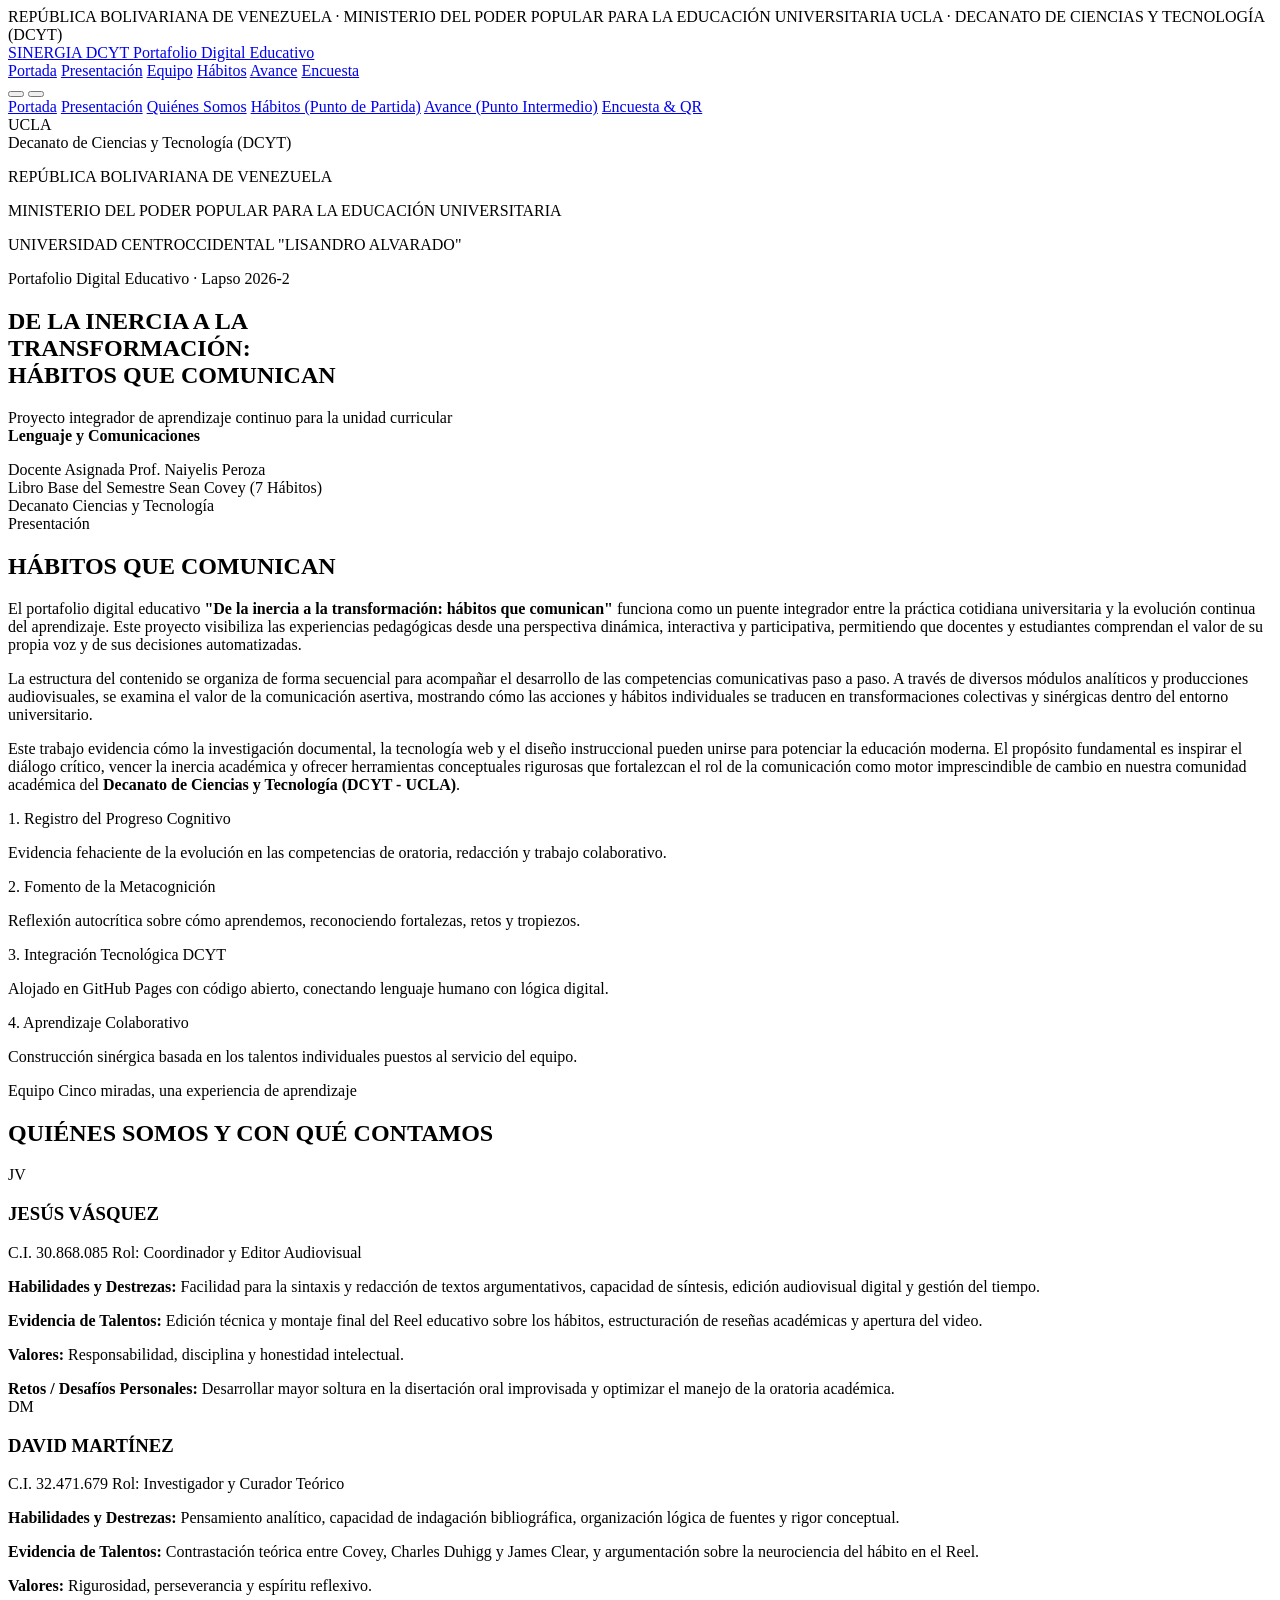
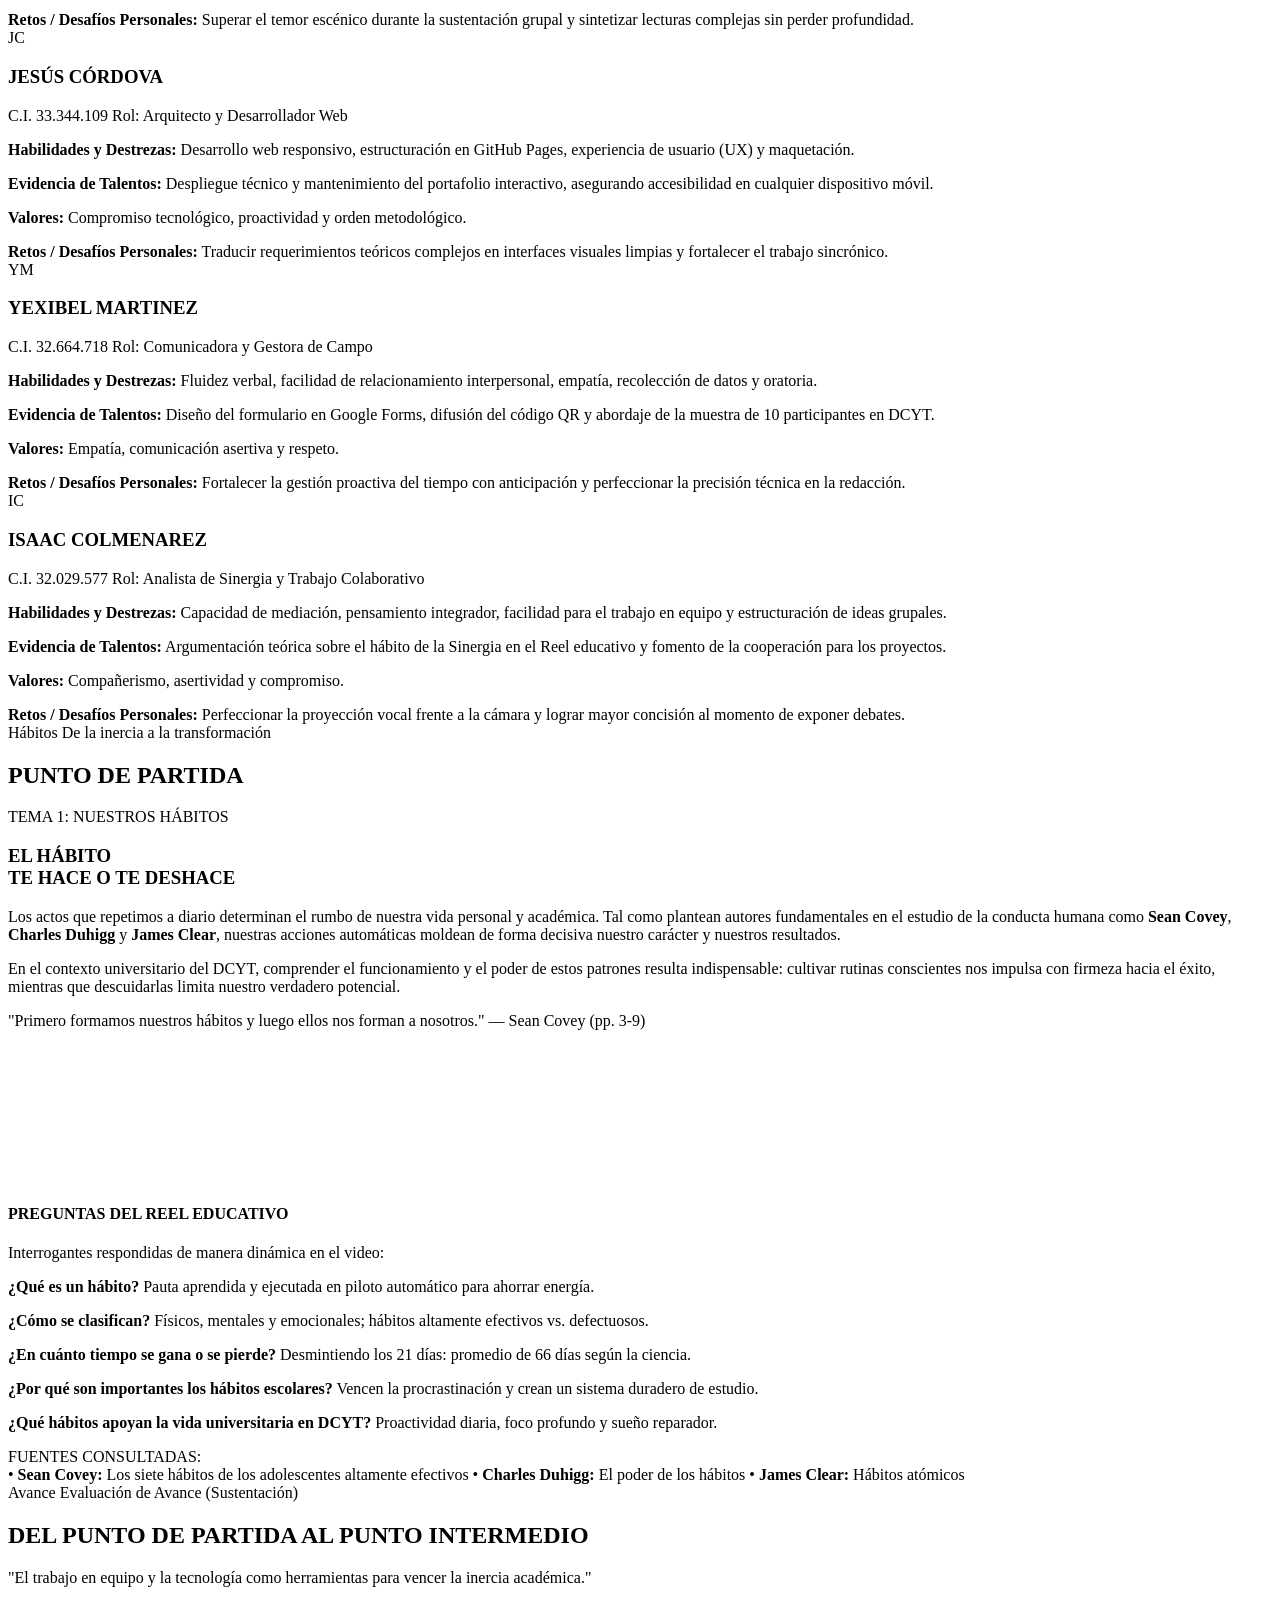
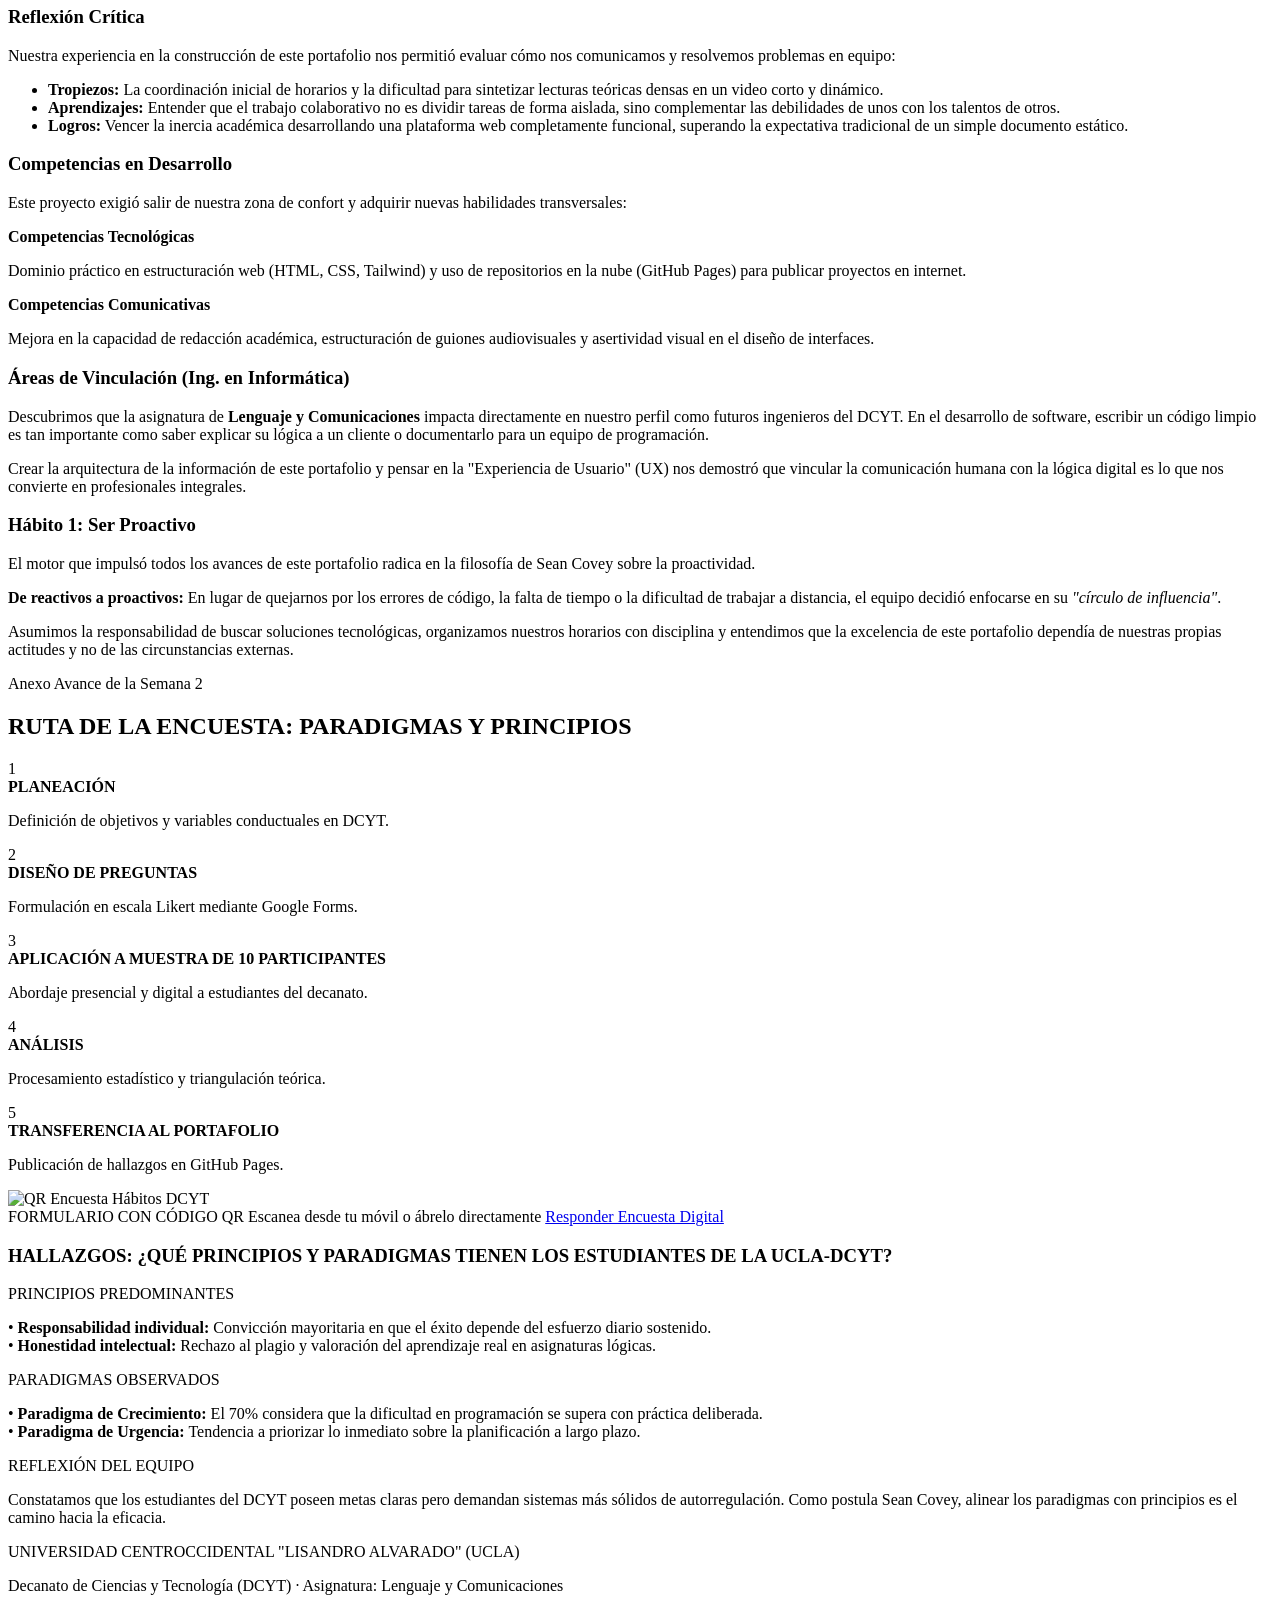
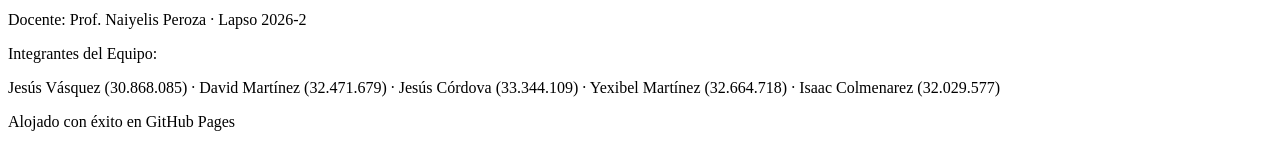
==== commit 8664e4a2: "Add files via upload" ====
--- a/index.html
+++ b/index.html
@@ -63,7 +63,7 @@
     }
   </script>
   
-  <link rel="stylesheet" href="styles.css?v=1.5">
+  <link rel="stylesheet" href="styles.css?v=1.8">
 </head>
 <body class="bg-slate-50 text-slate-800 dark:bg-slate-950 dark:text-slate-100 antialiased selection:bg-ucla-600 selection:text-white transition-colors duration-300 overflow-x-hidden">
 
@@ -90,13 +90,13 @@
         </div>
       </a>
 
-      <!-- Desktop Nav -->
+      <!-- Desktop Nav (Menú Limpio) -->
       <nav class="hidden xl:flex items-center gap-1">
         <a href="#inicio" class="nav-link px-3 py-2 rounded-lg text-sm font-semibold text-slate-600 dark:text-slate-300 hover:text-ucla-700 dark:hover:text-sky-400 hover:bg-ucla-50 dark:hover:bg-slate-800 transition-colors">Portada</a>
-        <a href="#seccion1" class="nav-link px-3 py-2 rounded-lg text-sm font-semibold text-slate-600 dark:text-slate-300 hover:text-ucla-700 dark:hover:text-sky-400 hover:bg-ucla-50 dark:hover:bg-slate-800 transition-colors">Sec. 1</a>
+        <a href="#seccion1" class="nav-link px-3 py-2 rounded-lg text-sm font-semibold text-slate-600 dark:text-slate-300 hover:text-ucla-700 dark:hover:text-sky-400 hover:bg-ucla-50 dark:hover:bg-slate-800 transition-colors">Presentación</a>
         <a href="#seccion2" class="nav-link px-3 py-2 rounded-lg text-sm font-semibold text-slate-600 dark:text-slate-300 hover:text-ucla-700 dark:hover:text-sky-400 hover:bg-ucla-50 dark:hover:bg-slate-800 transition-colors">Equipo</a>
         <a href="#seccion3" class="nav-link px-3 py-2 rounded-lg text-sm font-semibold text-slate-600 dark:text-slate-300 hover:text-ucla-700 dark:hover:text-sky-400 hover:bg-ucla-50 dark:hover:bg-slate-800 transition-colors">Hábitos</a>
-        <a href="#seccion4" class="nav-link px-3 py-2 rounded-lg text-sm font-semibold text-ucla-700 dark:text-sky-400 hover:bg-ucla-50 dark:hover:bg-slate-800 transition-colors">Punto Intermedio (4)</a>
+        <a href="#seccion4" class="nav-link px-3 py-2 rounded-lg text-sm font-semibold text-slate-600 dark:text-slate-300 hover:text-ucla-700 dark:hover:text-sky-400 hover:bg-ucla-50 dark:hover:bg-slate-800 transition-colors">Avance</a>
         <a href="#anexo" class="nav-link px-3 py-2 rounded-lg text-sm font-semibold text-slate-600 dark:text-slate-300 hover:text-ucla-700 dark:hover:text-sky-400 hover:bg-ucla-50 dark:hover:bg-slate-800 transition-colors">Encuesta</a>
       </nav>
 
@@ -113,14 +113,14 @@
 
     </div>
 
-    <!-- Mobile Nav Menu -->
+    <!-- Mobile Nav Menu (Limpiado también para coherencia) -->
     <div id="mobile-menu" class="hidden xl:hidden border-b border-slate-200 dark:border-slate-800 bg-white dark:bg-slate-900 px-4 pt-2 pb-6 space-y-1">
       <a href="#inicio" class="mobile-nav-link block px-3 py-2 rounded-lg text-base font-medium text-slate-700 dark:text-slate-200 hover:bg-ucla-50 dark:hover:bg-slate-800">Portada</a>
-      <a href="#seccion1" class="mobile-nav-link block px-3 py-2 rounded-lg text-base font-medium text-slate-700 dark:text-slate-200 hover:bg-ucla-50 dark:hover:bg-slate-800">Sección 1: Presentación</a>
-      <a href="#seccion2" class="mobile-nav-link block px-3 py-2 rounded-lg text-base font-medium text-slate-700 dark:text-slate-200 hover:bg-ucla-50 dark:hover:bg-slate-800">Sección 2: Quiénes Somos</a>
-      <a href="#seccion3" class="mobile-nav-link block px-3 py-2 rounded-lg text-base font-medium text-slate-700 dark:text-slate-200 hover:bg-ucla-50 dark:hover:bg-slate-800">Sección 3: Punto de Partida</a>
-      <a href="#seccion4" class="mobile-nav-link block px-3 py-2 rounded-lg text-base font-medium text-ucla-700 dark:text-sky-400 hover:bg-ucla-50 dark:hover:bg-slate-800">Sección 4: Punto Intermedio</a>
-      <a href="#anexo" class="mobile-nav-link block px-3 py-2 rounded-lg text-base font-medium text-slate-700 dark:text-slate-200 hover:bg-ucla-50 dark:hover:bg-slate-800">Anexo: Encuesta & QR</a>
+      <a href="#seccion1" class="mobile-nav-link block px-3 py-2 rounded-lg text-base font-medium text-slate-700 dark:text-slate-200 hover:bg-ucla-50 dark:hover:bg-slate-800">Presentación</a>
+      <a href="#seccion2" class="mobile-nav-link block px-3 py-2 rounded-lg text-base font-medium text-slate-700 dark:text-slate-200 hover:bg-ucla-50 dark:hover:bg-slate-800">Quiénes Somos</a>
+      <a href="#seccion3" class="mobile-nav-link block px-3 py-2 rounded-lg text-base font-medium text-slate-700 dark:text-slate-200 hover:bg-ucla-50 dark:hover:bg-slate-800">Hábitos (Punto de Partida)</a>
+      <a href="#seccion4" class="mobile-nav-link block px-3 py-2 rounded-lg text-base font-medium text-slate-700 dark:text-slate-200 hover:bg-ucla-50 dark:hover:bg-slate-800">Avance (Punto Intermedio)</a>
+      <a href="#anexo" class="mobile-nav-link block px-3 py-2 rounded-lg text-base font-medium text-slate-700 dark:text-slate-200 hover:bg-ucla-50 dark:hover:bg-slate-800">Encuesta & QR</a>
     </div>
   </header>
 
@@ -181,9 +181,9 @@
     <div class="max-w-5xl mx-auto px-4 sm:px-6 lg:px-8">
       
       <div class="flex items-center gap-3 mb-6">
-        <span class="px-3.5 py-1.5 rounded-lg bg-ucla-700 dark:bg-sky-600 text-white font-display font-bold text-sm">Sección 1</span>
+        <span class="px-3.5 py-1.5 rounded-lg bg-ucla-700 dark:bg-sky-600 text-white font-display font-bold text-sm">Presentación</span>
         <h2 class="font-display font-black text-2xl sm:text-3xl text-ucla-900 dark:text-white uppercase tracking-tight">
-          PRESENTACIÓN: HÁBITOS QUE COMUNICAN
+          HÁBITOS QUE COMUNICAN
         </h2>
       </div>
 
@@ -214,13 +214,13 @@
     </div>
   </section>
 
-  <!-- SECCIÓN 2: QUIÉNES SOMOS (Centrado perfecto para 5 integrantes) -->
+  <!-- SECCIÓN 2: QUIÉNES SOMOS -->
   <section id="seccion2" class="py-20 bg-warm-50/70 dark:bg-slate-950 border-b border-slate-200 dark:border-slate-800 transition-colors duration-300">
     <div class="max-w-7xl mx-auto px-4 sm:px-6 lg:px-8">
       
       <div class="mb-12">
         <div class="flex items-center gap-3 mb-2">
-          <span class="px-3.5 py-1.5 rounded-lg bg-ucla-700 dark:bg-sky-600 text-white font-display font-bold text-sm">Sección 2</span>
+          <span class="px-3.5 py-1.5 rounded-lg bg-ucla-700 dark:bg-sky-600 text-white font-display font-bold text-sm">Equipo</span>
           <span class="text-xs font-bold uppercase tracking-wider text-slate-500 dark:text-slate-400">Cinco miradas, una experiencia de aprendizaje</span>
         </div>
         <h2 class="font-display font-black text-3xl sm:text-5xl text-ucla-900 dark:text-white uppercase tracking-tight">
@@ -228,7 +228,6 @@
         </h2>
       </div>
 
-      <!-- Grid de 4 columnas en tablet y 6 en PC para permitir el centrado -->
       <div class="grid grid-cols-1 md:grid-cols-4 lg:grid-cols-6 gap-6">
 
         <!-- 1. Jesús Vásquez -->
@@ -297,7 +296,7 @@
           </div>
         </div>
 
-        <!-- 4. Yexibel Martinez (Centrada en PC) -->
+        <!-- 4. Yexibel Martinez -->
         <div class="md:col-span-2 lg:col-span-2 lg:col-start-2 bg-white dark:bg-slate-900 rounded-3xl p-6 border border-slate-200 dark:border-slate-800 shadow-sm flex flex-col justify-between">
           <div class="space-y-4">
             <div class="flex items-center gap-3 pb-3 border-b border-slate-100 dark:border-slate-800">
@@ -319,7 +318,7 @@
           </div>
         </div>
 
-        <!-- 5. Isaac Colmenarez (Centrado en PC y Tablet) -->
+        <!-- 5. Isaac Colmenarez -->
         <div class="md:col-span-2 md:col-start-2 lg:col-span-2 lg:col-start-4 bg-white dark:bg-slate-900 rounded-3xl p-6 border border-slate-200 dark:border-slate-800 shadow-sm flex flex-col justify-between">
           <div class="space-y-4">
             <div class="flex items-center gap-3 pb-3 border-b border-slate-100 dark:border-slate-800">
@@ -351,11 +350,11 @@
       
       <div class="mb-10">
         <div class="flex items-center gap-3 mb-2">
-          <span class="px-3.5 py-1.5 rounded-lg bg-ucla-700 dark:bg-sky-600 text-white font-display font-bold text-sm">Sección 3</span>
+          <span class="px-3.5 py-1.5 rounded-lg bg-ucla-700 dark:bg-sky-600 text-white font-display font-bold text-sm">Hábitos</span>
           <span class="text-xs font-bold uppercase tracking-wider text-slate-500 dark:text-slate-400">De la inercia a la transformación</span>
         </div>
         <h2 class="font-display font-black text-3xl sm:text-5xl text-ucla-900 dark:text-white uppercase tracking-tight">
-          3. PUNTO DE PARTIDA
+          PUNTO DE PARTIDA
         </h2>
         <div class="inline-block mt-2 px-3 py-1 rounded bg-sky-100 dark:bg-sky-950/80 text-sky-800 dark:text-sky-300 text-xs font-bold uppercase border border-sky-200 dark:border-sky-800">
           TEMA 1: NUESTROS HÁBITOS
@@ -380,26 +379,17 @@
           </div>
         </div>
 
-        <!-- MOCKUP REEL -->
+        <!-- VIDEO REEL (YouTube) -->
         <div class="lg:col-span-4 flex flex-col items-center">
-          <div class="w-full max-w-[280px] aspect-[9/16] bg-slate-900 rounded-3xl border-4 border-slate-800 shadow-2xl relative flex flex-col justify-between overflow-hidden group">
-            <div class="p-3 flex items-center justify-between text-[11px] text-slate-300 z-10">
-              <span class="flex items-center gap-1 font-semibold text-rose-400">
-                <i data-lucide="circle" class="w-2 h-2 fill-rose-500 text-rose-500"></i> REEL EDUCATIVO
-              </span>
-              <span>UCLA · DCYT</span>
-            </div>
-            <div class="text-center my-auto z-10 space-y-2">
-              <div class="w-16 h-16 rounded-full bg-coral-500 text-white flex items-center justify-center mx-auto shadow-lg shadow-coral-500/40 group-hover:scale-110 transition-transform cursor-pointer">
-                <i data-lucide="play" class="w-7 h-7 fill-white translate-x-0.5"></i>
-              </div>
-              <p class="text-xs font-semibold text-white">Ver Video Completo</p>
-            </div>
-            <div class="p-3 bg-gradient-to-t from-black/90 via-black/40 to-transparent z-10 text-[11px] text-white space-y-1">
-              <p class="font-bold">Tema 1: Nuestros Hábitos</p>
-              <p class="text-[10px] text-slate-300">Jesús V., Yexibel, David, Jesús C., e Isaac</p>
-            </div>
-            <div class="absolute inset-0 bg-gradient-to-b from-ucla-900/60 to-slate-950"></div>
+          <div class="w-full max-w-[280px] aspect-[9/16] bg-black rounded-3xl border-4 border-slate-800 shadow-2xl relative overflow-hidden group">
+            <iframe 
+              class="absolute top-0 left-0 w-full h-full"
+              src="https://www.youtube.com/embed/oZLlrCeH1A4" 
+              title="Reel Educativo Sinergia DCYT" 
+              frameborder="0" 
+              allow="accelerometer; autoplay; clipboard-write; encrypted-media; gyroscope; picture-in-picture" 
+              allowfullscreen>
+            </iframe>
           </div>
         </div>
 
@@ -455,7 +445,7 @@
       
       <div class="mb-12">
         <div class="flex items-center gap-3 mb-2">
-          <span class="px-3.5 py-1.5 rounded-lg bg-coral-500 text-white font-display font-bold text-sm">Sección 4</span>
+          <span class="px-3.5 py-1.5 rounded-lg bg-coral-500 text-white font-display font-bold text-sm">Avance</span>
           <span class="text-xs font-bold uppercase tracking-wider text-slate-500 dark:text-slate-400">Evaluación de Avance (Sustentación)</span>
         </div>
         <h2 class="font-display font-black text-3xl sm:text-5xl text-ucla-900 dark:text-white uppercase tracking-tight">
@@ -679,6 +669,6 @@
   </footer>
 
   <!-- Script principal -->
-  <script src="app.js?v=1.5"></script>
+  <script src="app.js?v=1.8"></script>
 </body>
 </html>
